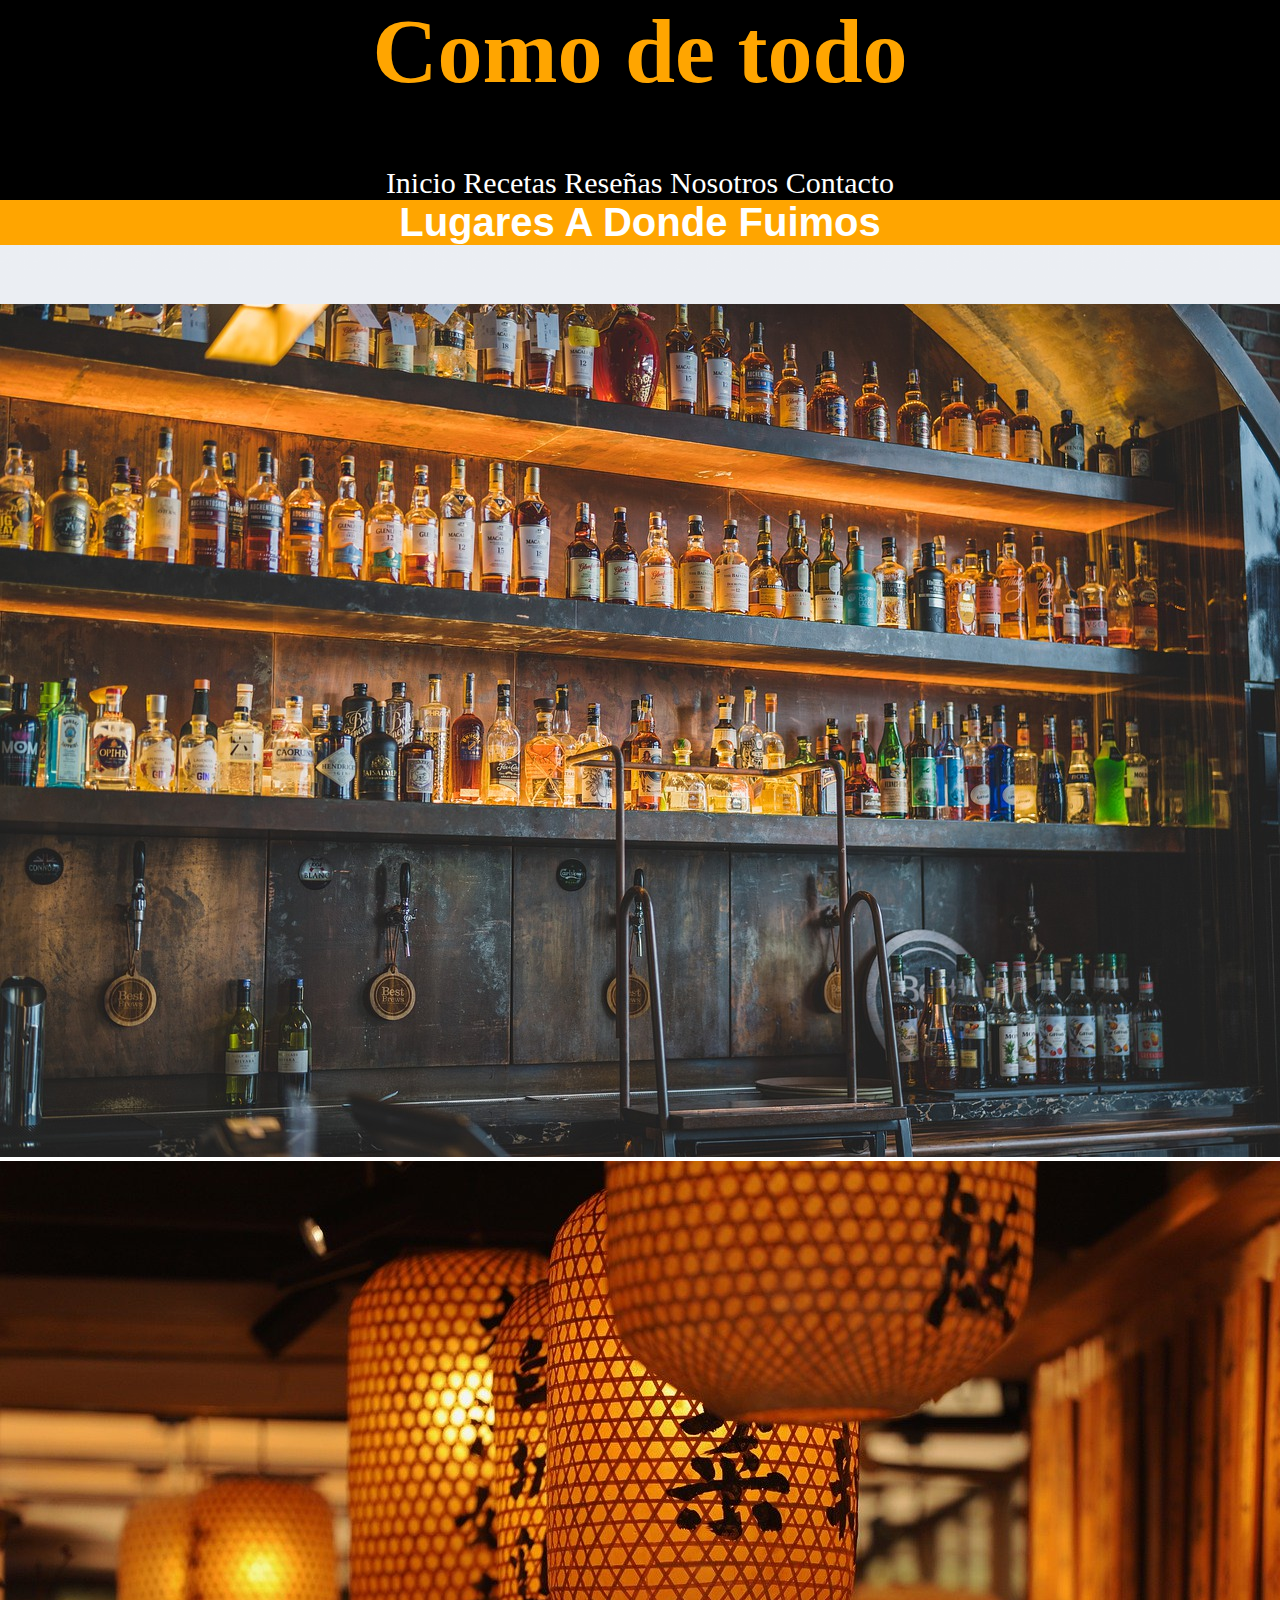
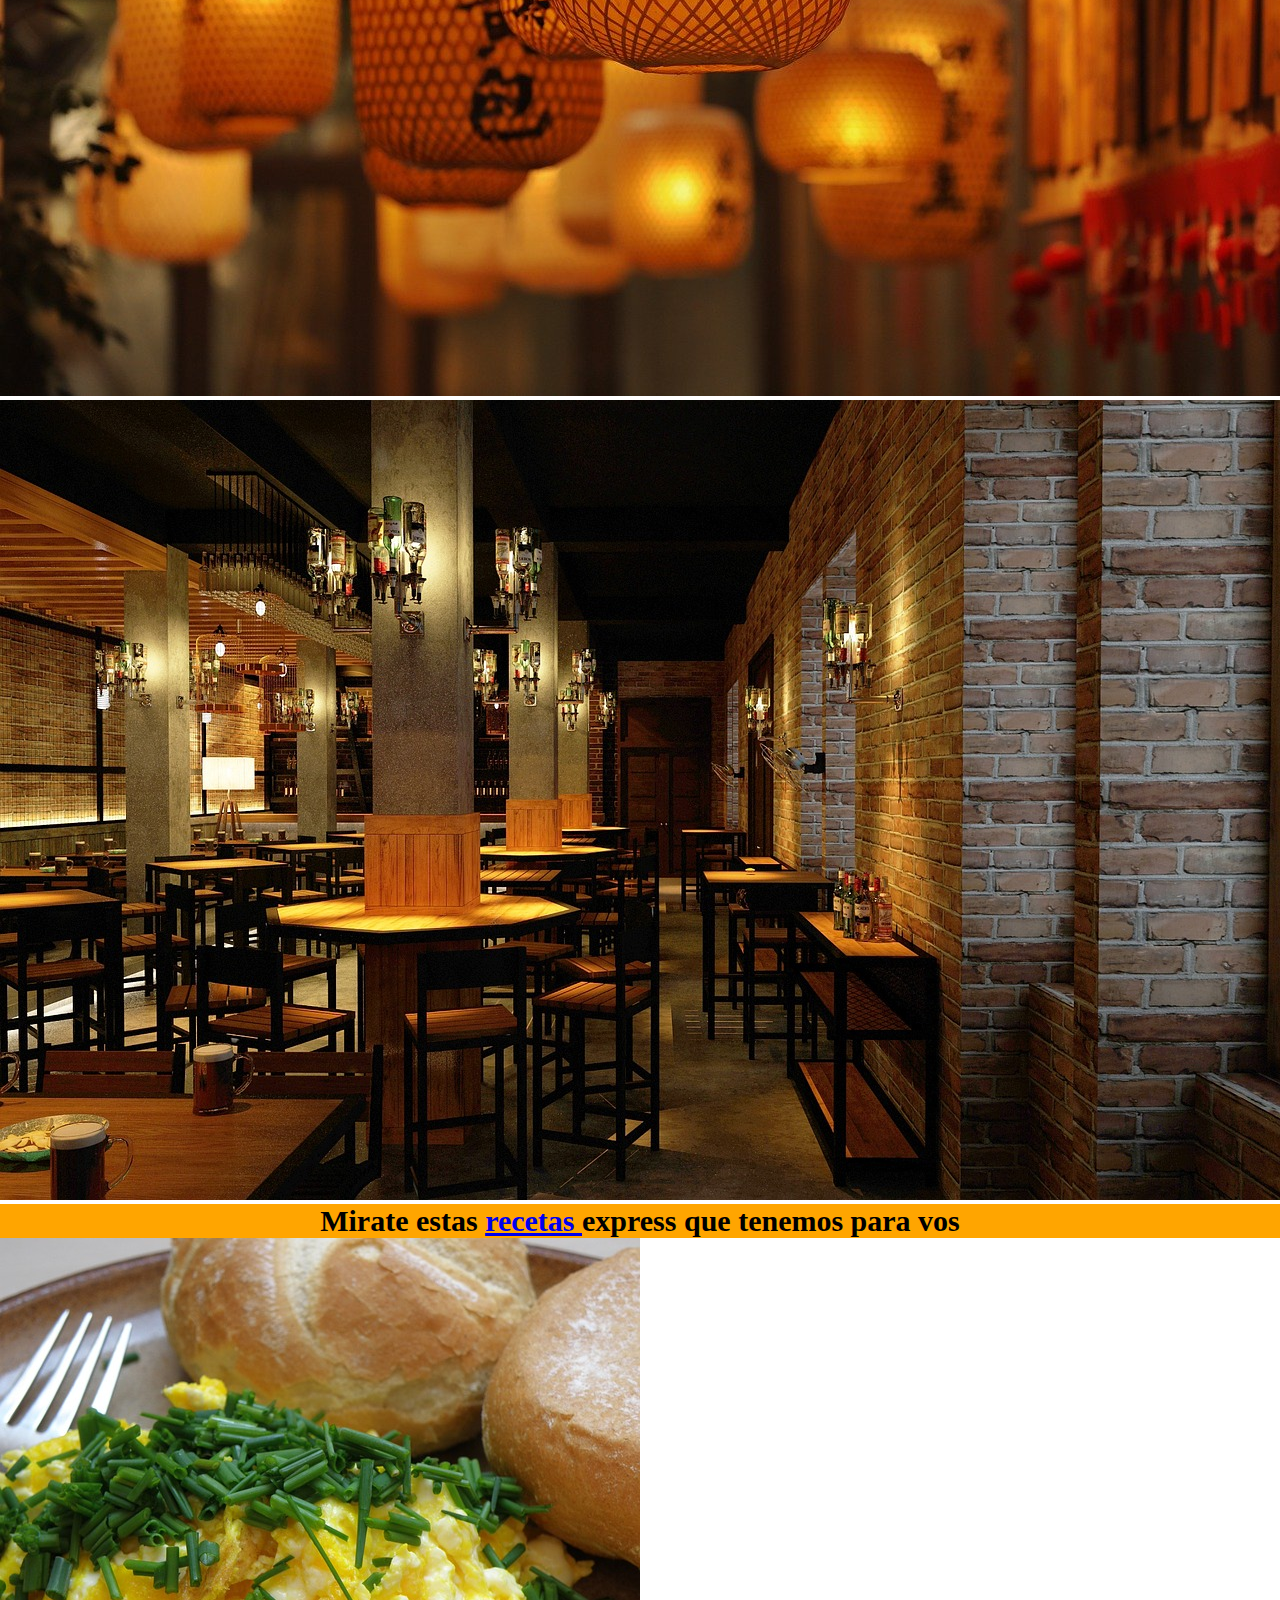
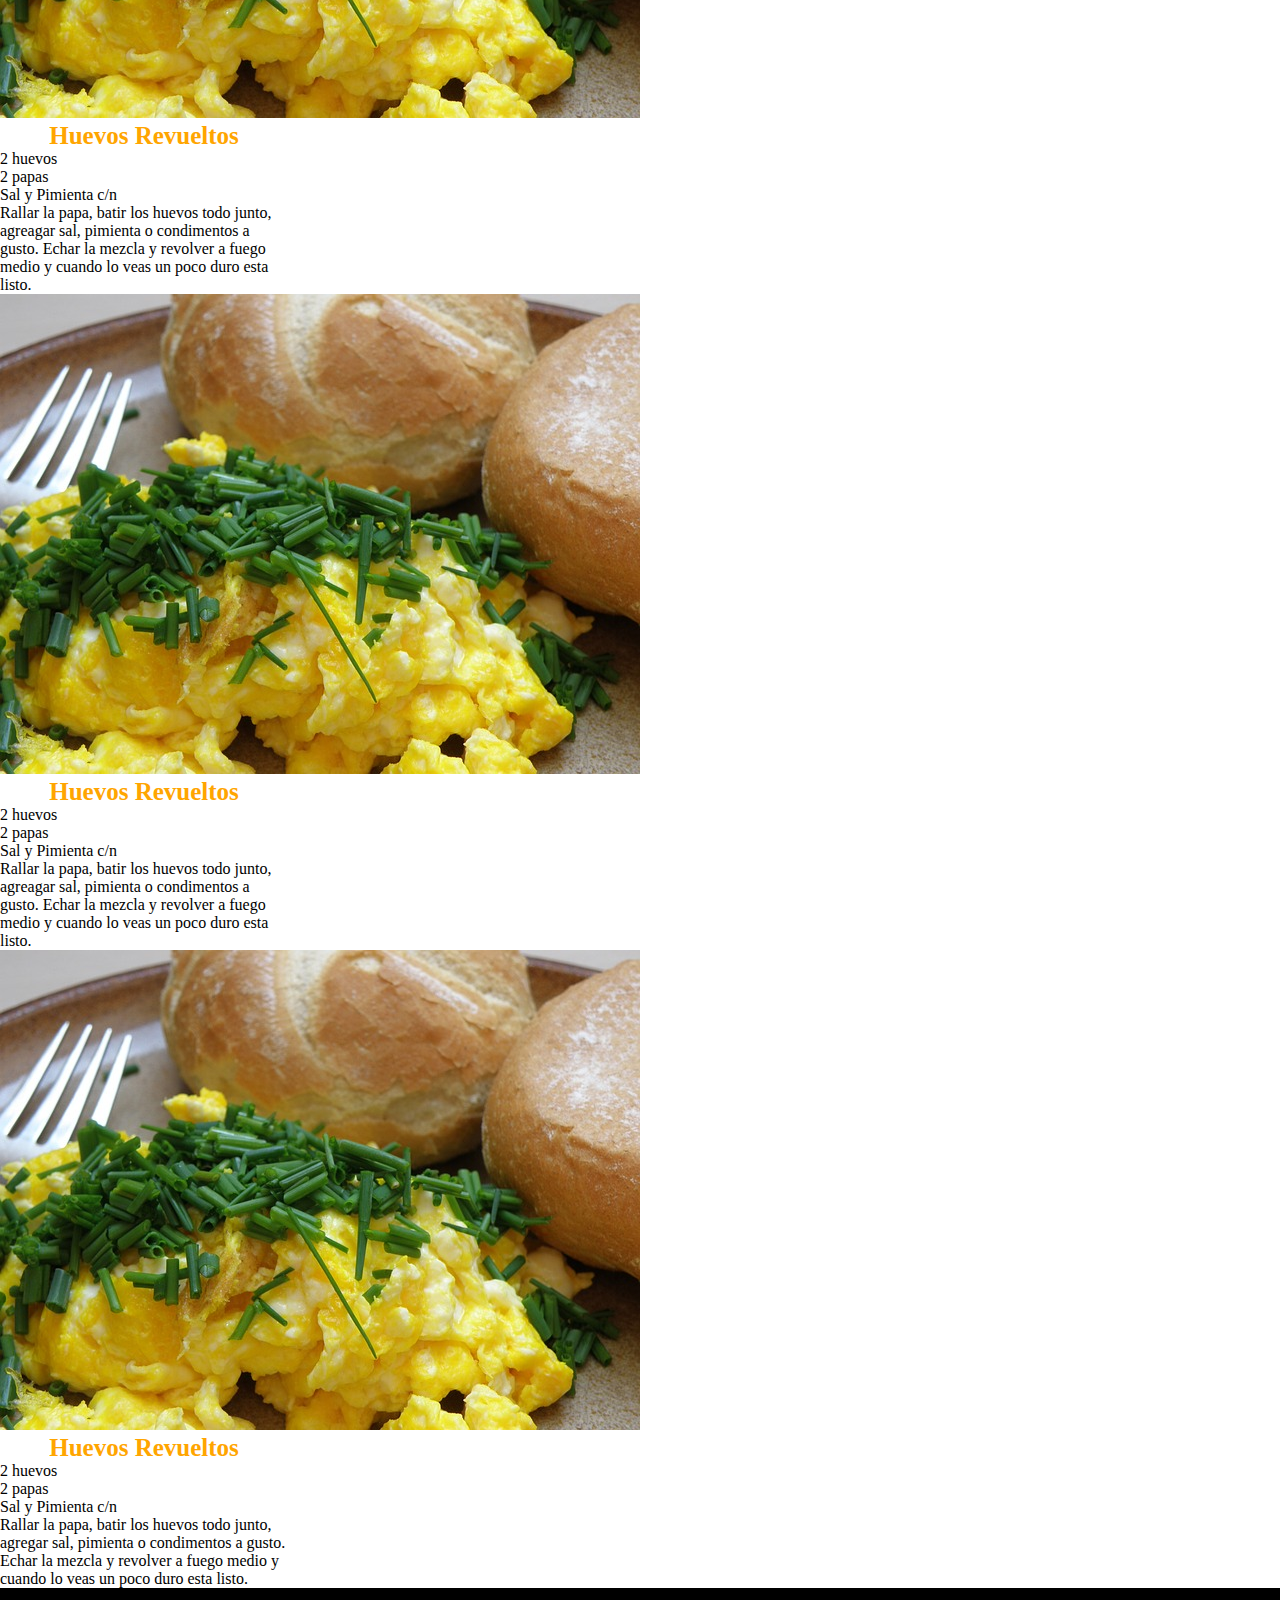
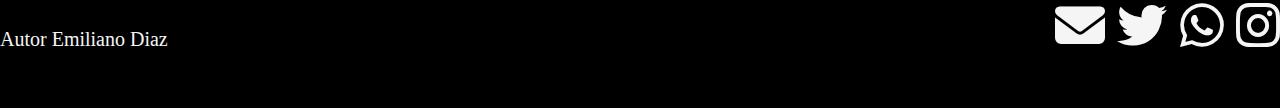
==== index.html @ c05b0ca5 "MEDIA FOOTER" ====
<!DOCTYPE html>
<html lang="es">

<head>
  <meta charset="UTF-8">
  <meta http-equiv="X-UA-Compatible" content="IE=edge">
  <meta name="viewport" content="width=device-width, initial-scale=1.0">
  <title>Como de todo</title>
  <link rel="stylesheet" href="https://cdn.jsdelivr.net/npm/bootstrap@4.6.1/dist/css/bootstrap.min.css"
    integrity="sha384-zCbKRCUGaJDkqS1kPbPd7TveP5iyJE0EjAuZQTgFLD2ylzuqKfdKlfG/eSrtxUkn" crossorigin="anonymous">
  <link rel="stylesheet" href="https://cdnjs.cloudflare.com/ajax/libs/font-awesome/6.1.1/css/all.min.css">
  <link rel="stylesheet" href="CSS/Styles.css">
</head>
<!-- INICIO DE ENCABEZADO -->
<body>
  <header class="Encabezado">
    <h1 class="titulo">Como de todo </h1>
    <nav class="lista">
      <ul>
        <li class="LiEnca"> <a href=index.html>Inicio</a></li>
        <li class="LiEnca"> <a href=Pages/Recetas.html>Recetas </a> </li> <li class="LiEnca"> <a
              href=Pages/Reseñas.html>Reseñas </a> </li> <li class="LiEnca"> <a href=Pages/Nosotros.html>Nosotros </a>
                </li> <li class="LiEnca"> <a href=Pages/Contacto.html>Contacto </a> </li> </ul> </nav> </header> <main>
                    <!-------IMÁGENES------->
                  <div class="container">
                    <h2 class="Fuimos">Lugares a donde fuimos</h2>
                    <div id="carouselExampleIndicators" class="carousel slide" data-ride="carousel">
                      <ol class="carousel-indicators">
                        <li data-target="#carouselExampleIndicators" data-slide-to="0" class="active"></li>
                        <li data-target="#carouselExampleIndicators" data-slide-to="1"></li>
                        <li data-target="#carouselExampleIndicators" data-slide-to="2"></li>
                      </ol>
                      <div class="carousel-inner">
                        <div class="carousel-item active">
                          <img class="d-block w-100" src="Images/Barra.jpg" alt="First slide">
                        </div>
                        <div class="carousel-item">
                          <img class="d-block w-100" src="Images/Luces.jpg" alt="Second slide">
                        </div>
                        <div class="carousel-item">
                          <img class="d-block w-100" src="Images/Bar.jpg" alt="Third slide">
                        </div>
                      </div>
                      <a class="carousel-control-prev" href="#carouselExampleIndicators" role="button"
                        data-slide="prev">
                        <span class="carousel-control-prev-icon" aria-hidden="true"></span>
                        <span class="sr-only">Previous</span>
                      </a>
                      <a class="carousel-control-next" href="#carouselExampleIndicators" role="button"
                        data-slide="next">
                        <span class="carousel-control-next-icon" aria-hidden="true"></span>
                        <span class="sr-only">Next</span>
                      </a>
                    </div>
                  </div>
                  <!---------CARDS------------>
                  <section class="Section-two">
                    <div class="TitIndex">
                      <strong> Mirate estas <a href="Pages/Recetas.html">recetas </a> express que tenemos
                        para vos</strong>
                    </div>
                    <div class="container">
                      <div class="row">
                        <div class="card col-sm-12 col-lg-4 " style="width: 18rem;">
                          <img src="Images/Huevos.jpg" class="card-img-top" alt="...">
                          <div class="card-body">
                            <h5 class="card-title">Huevos Revueltos</h5>
                            <ul class="list-group list-group-flush">
                              <li class="list-group-item">2 huevos</li>
                              <li class="list-group-item">2 papas</li>
                              <li class="list-group-item">Sal y Pimienta c/n</li>
                            </ul>
                            <p class="card-text">Rallar la papa, batir los huevos todo junto, agreagar sal, pimienta o
                              condimentos a gusto. Echar la mezcla y revolver a fuego medio y cuando lo veas un poco
                              duro esta listo. </p>
                          </div>
                        </div>
                        <div class="card col-sm-12 col-lg-4" style="width: 18rem;">
                          <img src="Images/Huevos.jpg" class="card-img-top" alt="...">
                          <div class="card-body">
                            <h5 class="card-title">Huevos Revueltos</h5>
                            <ul class="list-group list-group-flush">
                              <li class="list-group-item">2 huevos</li>
                              <li class="list-group-item">2 papas</li>
                              <li class="list-group-item">Sal y Pimienta c/n</li>
                            </ul>
                            <p class="card-text">Rallar la papa, batir los huevos todo junto, agreagar sal, pimienta o
                              condimentos a gusto. Echar la mezcla y revolver a fuego medio y cuando lo veas un poco
                              duro esta listo. </p>
                          </div>
                        </div>
                        <div class="card col-sm-12 col-lg-4" style="width: 18rem;">
                          <img src="Images/Huevos.jpg" class="card-img-top" alt="...">
                          <div class="card-body">
                            <h5 class="card-title">Huevos Revueltos</h5>
                            <ul class="list-group list-group-flush">
                              <li class="list-group-item">2 huevos</li>
                              <li class="list-group-item">2 papas</li>
                              <li class="list-group-item">Sal y Pimienta c/n</li>
                            </ul>
                            <p class="card-text">Rallar la papa, batir los huevos todo junto, agregar sal, pimienta o
                              condimentos a gusto. Echar la mezcla y revolver a fuego medio y cuando lo veas un poco
                              duro esta listo. </p>
                          </div>
                        </div>

                      </div>
                  </section>
                  </main>
                   <!----------FOOTER------------->
                  <footer>
                    <p class="Autor">Autor Emiliano Diaz </p>
                    <div class="footlog">
                      <i class="fa-solid fa-envelope"></i>
                      <i class="fa-brands fa-twitter"></i>
                      <i class="fa-brands fa-whatsapp"></i>
                      <i class="fa-brands fa-instagram"></i>
                    </div>
                  </footer>
                  <script src="https://cdn.jsdelivr.net/npm/jquery@3.5.1/dist/jquery.slim.min.js"
                    integrity="sha384-DfXdz2htPH0lsSSs5nCTpuj/zy4C+OGpamoFVy38MVBnE+IbbVYUew+OrCXaRkfj"
                    crossorigin="anonymous"></script>
                  <script src="https://cdn.jsdelivr.net/npm/popper.js@1.16.1/dist/umd/popper.min.js"
                    integrity="sha384-9/reFTGAW83EW2RDu2S0VKaIzap3H66lZH81PoYlFhbGU+6BZp6G7niu735Sk7lN"
                    crossorigin="anonymous"></script>
                  <script src="https://cdn.jsdelivr.net/npm/bootstrap@4.6.1/dist/js/bootstrap.min.js"
                    integrity="sha384-VHvPCCyXqtD5DqJeNxl2dtTyhF78xXNXdkwX1CZeRusQfRKp+tA7hAShOK/B/fQ2"
                    crossorigin="anonymous"></script>
</body>
</html>
---- CSS/Styles.css ----
/* RESCET */
*{
       margin: 0;
       padding: 0;
       box-sizing: border-box;
/*        font-family: 'Courier New', Courier, monospace */;
}
/* TITULO */
.titulo{
       font-size : 90px;
       text-align: center;
       color: orange;
}

h5{ 
       font-size: 25px; 
       text-align: center; 
       color: orange;     
}
/* ----GENERAL ENCABEZLADO------ */
.lista {
       font-size: 30px;
       padding-top: 4px;
}

.Encabezado {
       background-color: black;
       height: 200px;
       width: 100%;
       display: flex;
       flex-direction: column      ;
       justify-content: space-between;
       text-align: center;  
}

nav {
       text-align: center;
}
.LiEnca{
       display: inline-block;
}
li a {
       text-decoration: none;
       color: rgb(255, 255, 255);
}

nav ul li a:hover{
       color: orange;
}

/* ------FONDOS GENERALES----- */
main{
       height: auto;
       width: 100%;
       background-image: url(../Images/fondo.jpg);
       background-size: cover;
       background-position: center;
       background-attachment: fixed;
       
}


/* -----------INICIO/HOME--------------- */
.Fuimos{
       font-size: 40px;
       margin-block-end: 5px;
}
/* .Section-two{
       height: 100%;
       width: 100%;
} */

.item{
       display: flex;
       flex-direction: column;
       height: 120px;
       width: 120px;
       color:rgb(166, 50, 50);
       font-size: 5em;

}
.TitIndex{
       font-size: 30px;
       background-color: orange;
       text-align: center;
}
span{
       color: red;
}
/* -----------RESEñAS----------- */

.card-img-top{
       margin-right: 80em;
       max-width: 60em;
}




/* -------Recetas-------- */
h2{
       font-size: 30px;
       font-family: Verdana, Geneva, Tahoma, sans-serif;
       background-color: orange;
       color:#fff;
       text-align: center;
       text-transform: capitalize;
}
.recetas{
       background-color: rgba(255, 255, 255, 0.649);
       height: 400px;
       width: 100%;
       font-size: 40px;

} 




/*----Formulario de contacto en contacto.html----- */

.contacto1{
       height: auto;
       width: 100%;
       display: grid;
       grid-template-columns: 1fr 1fr 1fr 1fr 1fr;
       grid-template-rows: 1fr 1fr 1fr;

}
.contacto1a{
       grid-column: 2/4;
       grid-row: 1/4;

}
.cuadro{
       width: 53%;
       background-color: rgba(255, 255, 255, 0.605);
       text-align: justify;
       line-height: 30px;
       margin-left: auto;
       font-size: 20px;
}
label{
       margin-left: 4px;
}
input{
       margin-left: 10px;
}
textarea{
       margin-left: 15px;
}
.cuadro_{
       width: 53%;
       background-color: rgba(255, 255, 255, 0.605);
       line-height: 30px;
       margin-left: auto;
       font-size: 20px;
}

/* -----FOOTER GENERAL---- */
footer{
       height: 120px;
       width: 100%;
       background-color: black;
       color: whitesmoke;
       font-size: 50px;
       text-align: right;
       display: inline-block;
       padding-top: 10px;
}
.Autor{
       font-size: 20px;
       float: left;
       display: inline-block;
       padding-top: 30px;
}




/* ---------MEDIA---------- */

/* -------------------Titulo y Encabezado------------- */
@media (max-width:425px) {
       .titulo{
              font-size : 70px;
              text-align: center;
       }
}

@media (max-width:425px) {
       h5{
              font-size: 25px;
              text-align: center;
       }
       
}
@media (max-width:375px) {
       .titulo{
              font-size : 50px;
              text-align: center;
       }
}


@media (max-width:690px){
       .LiEnca{
              font-size: 30px;
       }
}
@media (max-width:425px){
       .Encabezado{
              height: auto;
       }       
}

@media (max-width:320px){
       ul{
              font-size: 13px;
       }
       .Encabezado{  
              height: auto;
       }
}

/* Reccetas */
@media (max-width: 1347px) {
       .recetas{
              background-color: rgba(255, 255, 255, 0.649);
              height: 550px;
              width: 100%;
              font-size: 40px;
              }
       }

@media (max-width: 1250px) {
.recetas{
       background-color: rgba(255, 255, 255, 0.649);
       height: 450px;
       width: 100%;
       font-size: 40px;
       }
}

@media (max-width: 1024px) {
       .recetas{
              background-color: rgba(255, 255, 255, 0.649);
              height: 470px;
              width: 100%;
              font-size: 40px;
              }
       }

@media (max-width:768px) {
       .recetas{
              background-color: orange;
              height: 510px;
              width: 100%;
              font-size: 30px;
}
}

@media (max-width:720px) {
       .recetas{
       background-color: rgba(255, 255, 255, 0.649);
       height: 510px;
       width: 100%;
       font-size: 30px;
       }
}
       .Preparacio{
              font-size: 30px;
              text-align: justify;
       }


@media (max-width:460px) {
       .recetas{
              background-color: rgba(255, 255, 255, 0.649);
              height: 810px;
              width: 100%;
              font-size: 30px;
       }
}

@media (max-width:330px) {
       .recetas{
              background-color: rgba(255, 255, 255, 0.649);
              height: 850px;
              width: 100%;
              font-size: 30px;
}
}

/*------------MEDIA FOOTER--------------- */

@media (max-width:425px){
       .Autor{
              font-size: 15px;
              text-align: left;
       }
       .footlog{
              font-size: 20px;
              text-align: end;
              padding-top: 6.5%;
       }
}
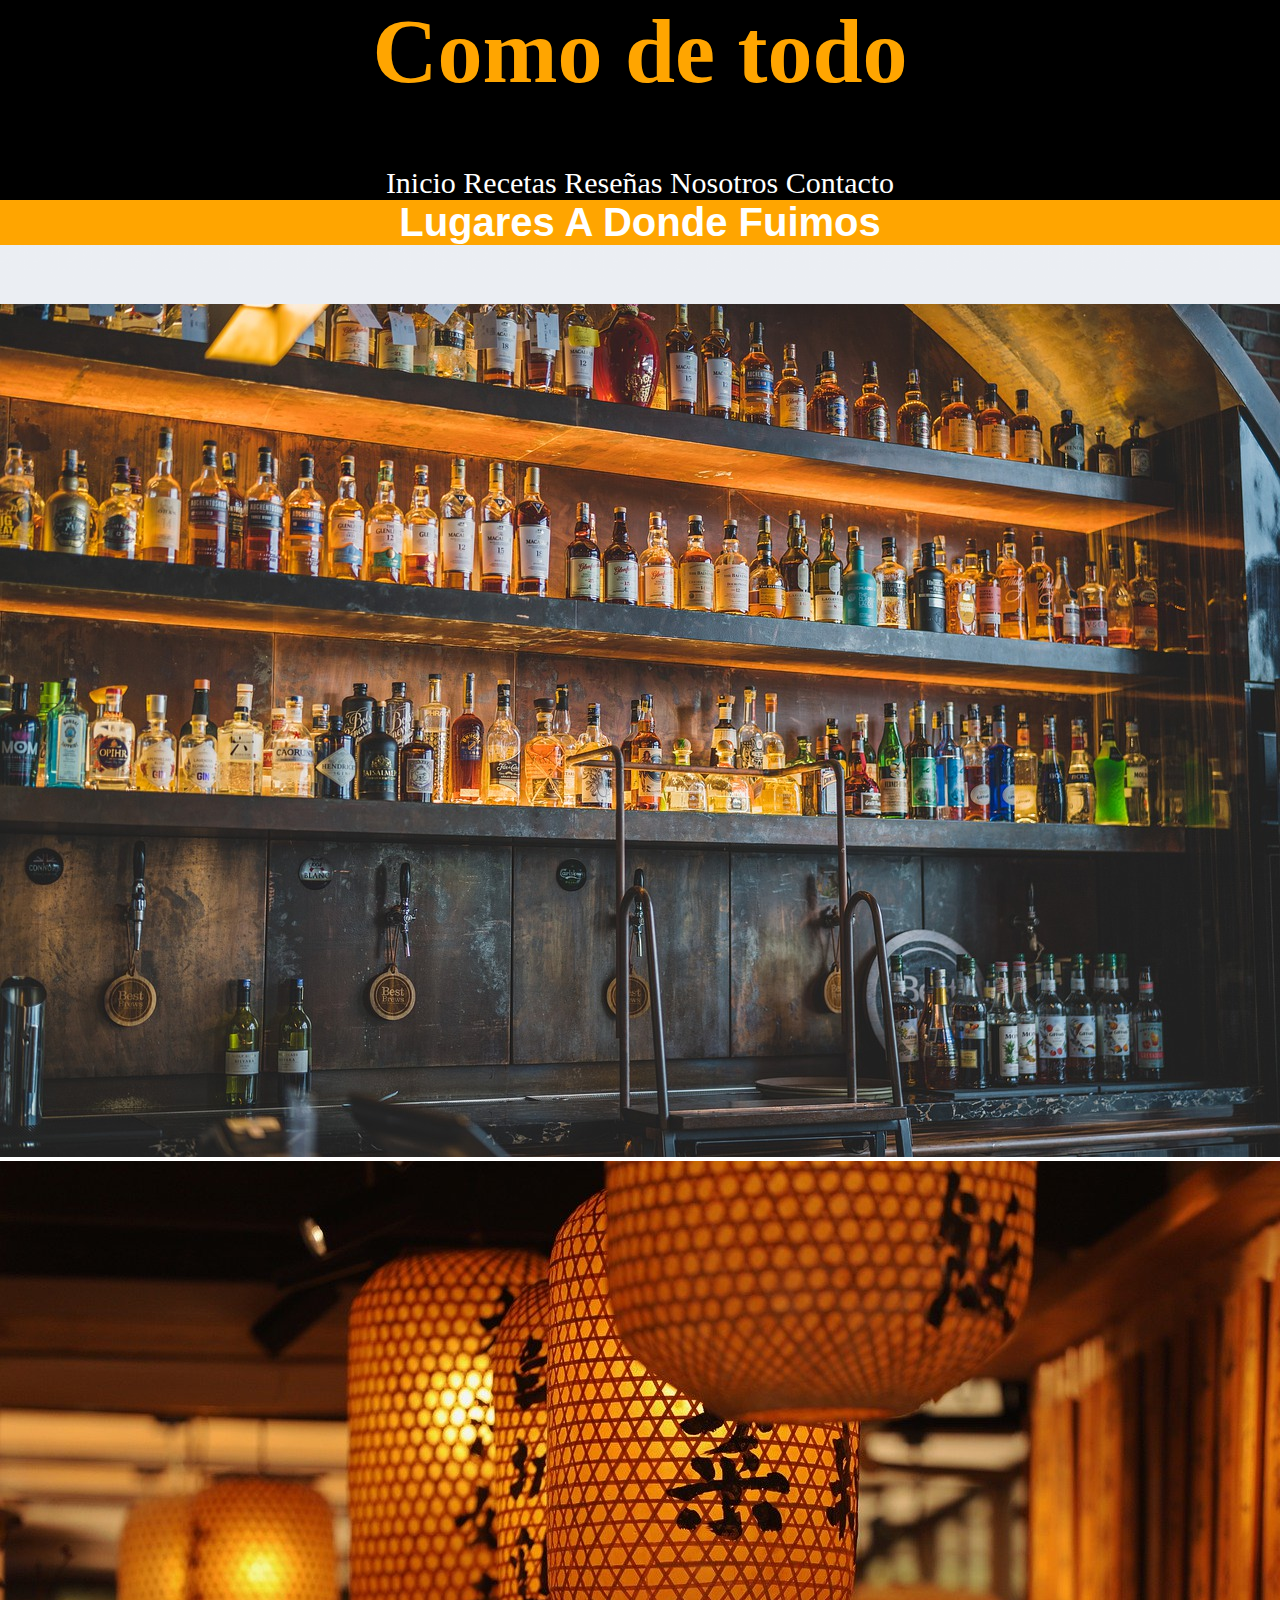
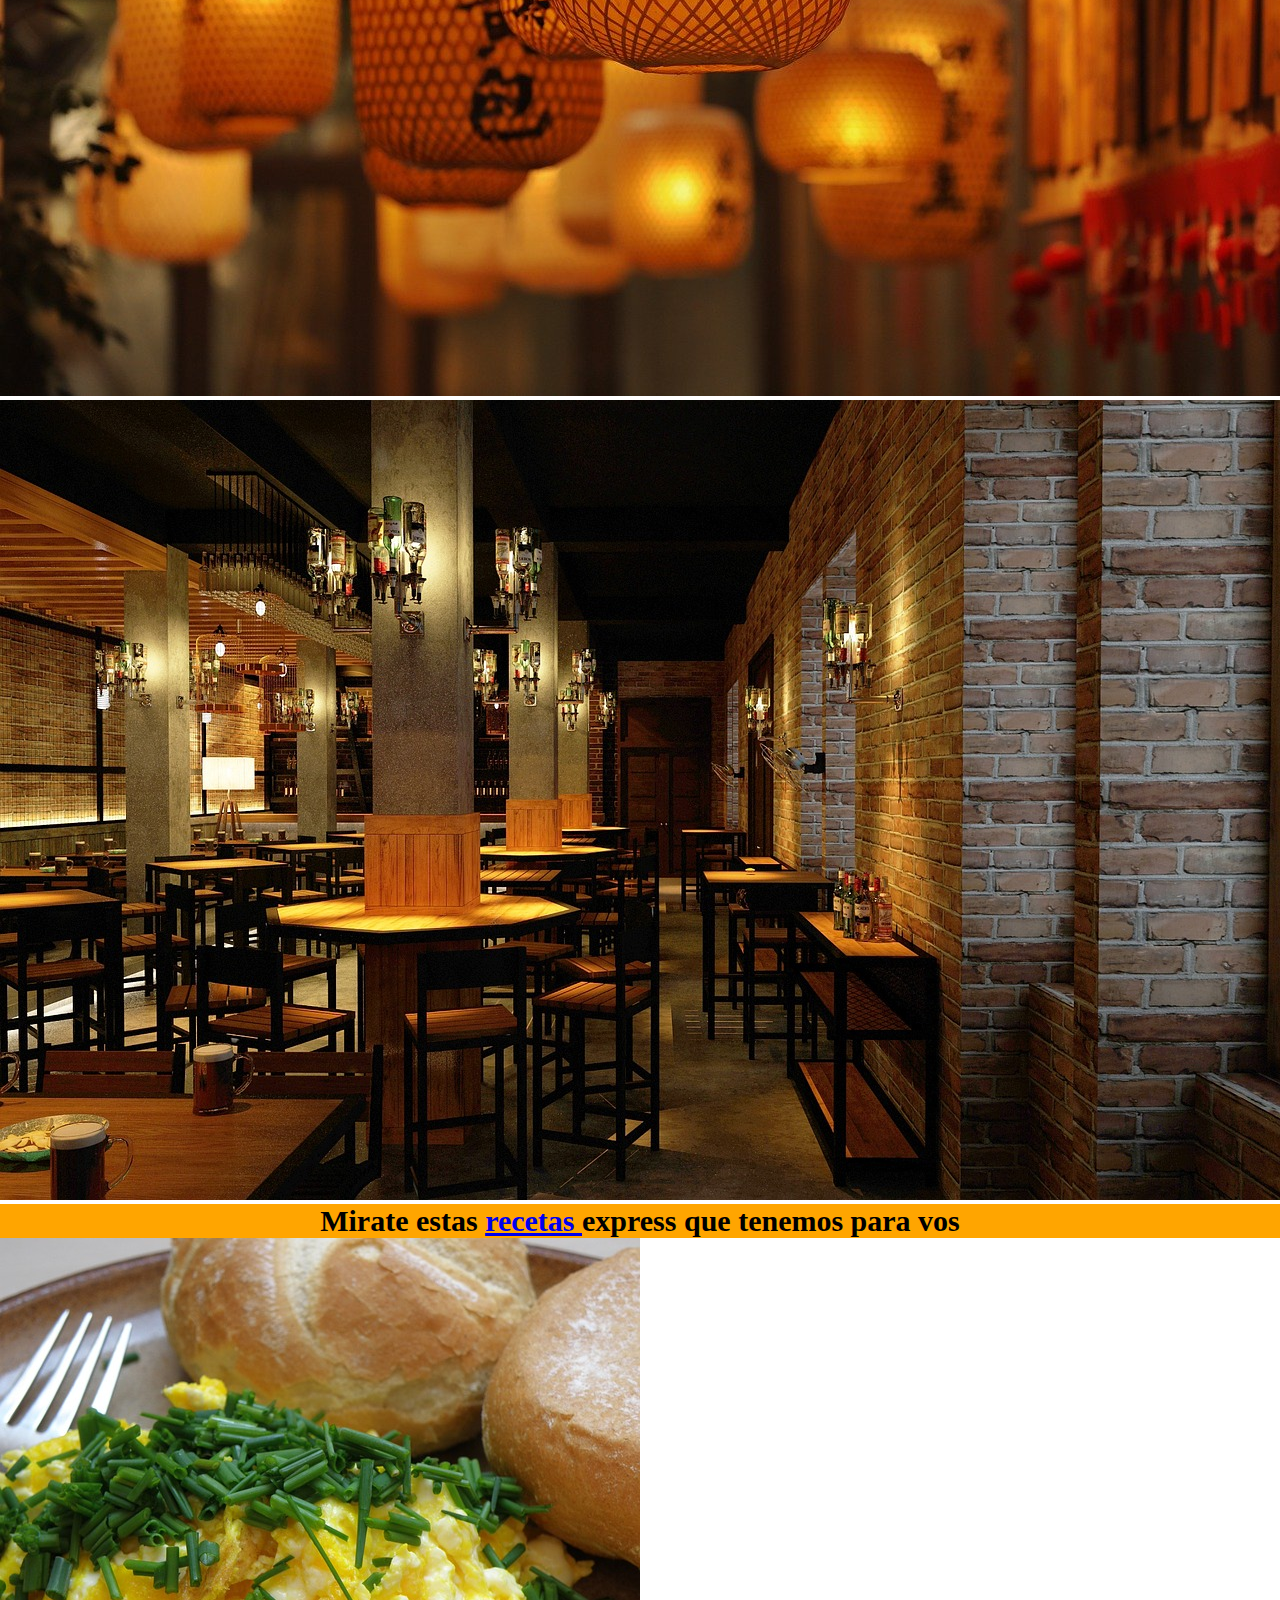
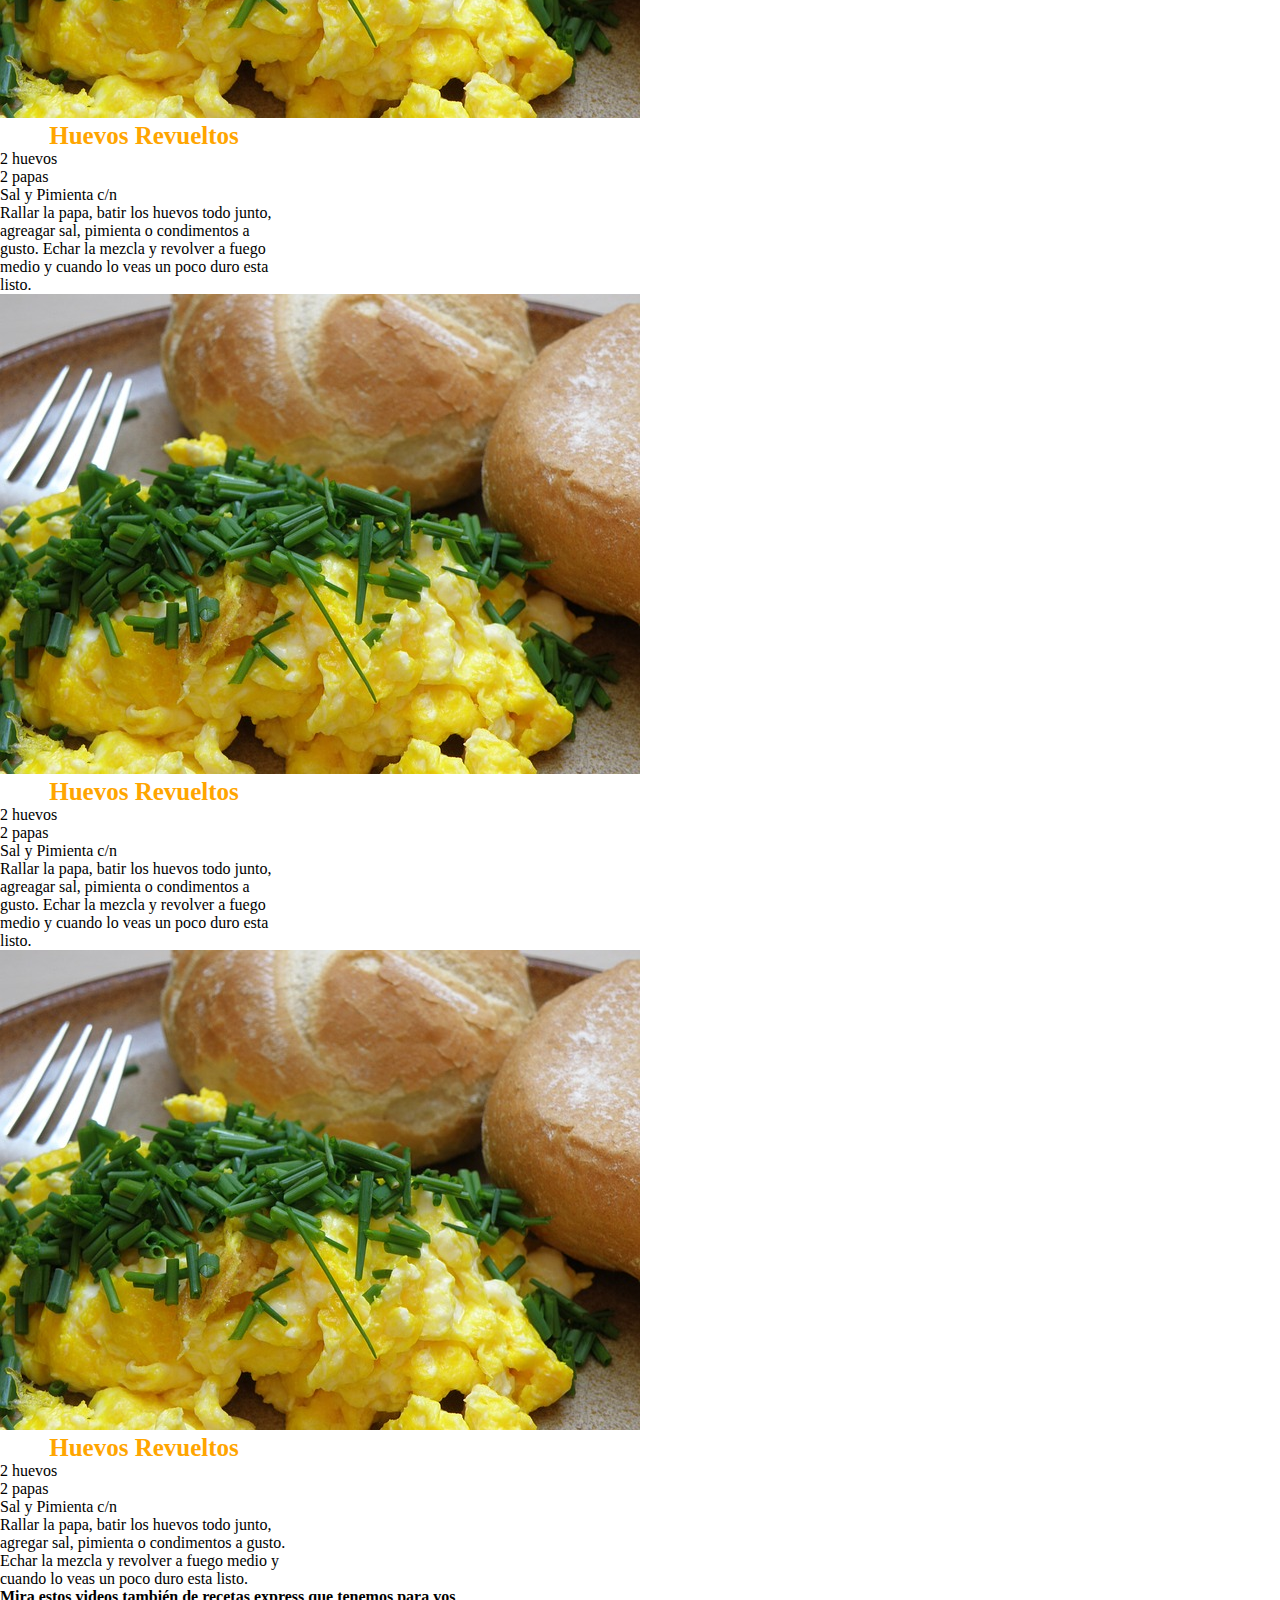
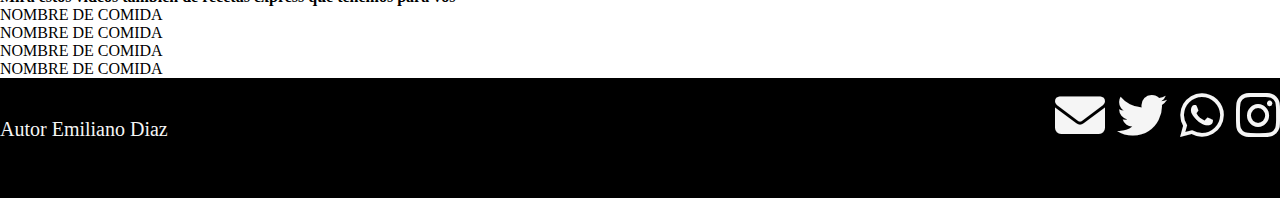
==== commit 895e59a9: "SASS" ====
--- a/index.html
+++ b/index.html
@@ -1,11 +1,11 @@
 <!DOCTYPE html>
 <html lang="es">
-
 <head>
   <meta charset="UTF-8">
   <meta http-equiv="X-UA-Compatible" content="IE=edge">
   <meta name="viewport" content="width=device-width, initial-scale=1.0">
   <title>Como de todo</title>
+  <!-------LINKS---------->
   <link rel="stylesheet" href="https://cdn.jsdelivr.net/npm/bootstrap@4.6.1/dist/css/bootstrap.min.css"
     integrity="sha384-zCbKRCUGaJDkqS1kPbPd7TveP5iyJE0EjAuZQTgFLD2ylzuqKfdKlfG/eSrtxUkn" crossorigin="anonymous">
   <link rel="stylesheet" href="https://cdnjs.cloudflare.com/ajax/libs/font-awesome/6.1.1/css/all.min.css">
@@ -18,9 +18,15 @@
     <nav class="lista">
       <ul>
         <li class="LiEnca"> <a href=index.html>Inicio</a></li>
-        <li class="LiEnca"> <a href=Pages/Recetas.html>Recetas </a> </li> <li class="LiEnca"> <a
-              href=Pages/Reseñas.html>Reseñas </a> </li> <li class="LiEnca"> <a href=Pages/Nosotros.html>Nosotros </a>
-                </li> <li class="LiEnca"> <a href=Pages/Contacto.html>Contacto </a> </li> </ul> </nav> </header> <main>
+        <li class="LiEnca"> <a href=Pages/Recetas.html>Recetas </a> 
+        </li> <li class="LiEnca"> <a href=Pages/Reseñas.html>Reseñas </a> 
+        </li> <li class="LiEnca"> <a href=Pages/Nosotros.html>Nosotros </a>
+        </li> <li class="LiEnca"> <a href=Pages/Contacto.html>Contacto </a> 
+        </li> 
+      </ul> 
+    </nav>
+  </header> 
+<main>
                     <!-------IMÁGENES------->
                   <div class="container">
                     <h2 class="Fuimos">Lugares a donde fuimos</h2>
@@ -103,8 +109,16 @@
                               duro esta listo. </p>
                           </div>
                         </div>
-
                       </div>
+                  </section>
+                  <section>
+                    <div class="container">
+                      <strong>Mira estos videos también de recetas express que tenemos para vos</strong>
+                      <div class="color-red">NOMBRE DE COMIDA</div>
+                      <div class="color-blue">NOMBRE DE COMIDA</div>
+                      <div class="color-green">NOMBRE DE COMIDA</div>
+                      <div class="color-yellow">NOMBRE DE COMIDA</div>
+                    </div>
                   </section>
                   </main>
                    <!----------FOOTER------------->
--- a/CSS/Styles.css
+++ b/CSS/Styles.css
@@ -1,307 +1,296 @@
+@charset "UTF-8";
 /* RESCET */
-*{
-       margin: 0;
-       padding: 0;
-       box-sizing: border-box;
-/*        font-family: 'Courier New', Courier, monospace */;
-}
+* {
+  margin: 0;
+  padding: 0;
+  box-sizing: border-box;
+  /*        font-family: 'Courier New', Courier, monospace */
+}
+
 /* TITULO */
-.titulo{
-       font-size : 90px;
-       text-align: center;
-       color: orange;
-}
-
-h5{ 
-       font-size: 25px; 
-       text-align: center; 
-       color: orange;     
-}
+.titulo {
+  font-size: 90px;
+  text-align: center;
+  color: orange;
+}
+
+h5 {
+  font-size: 25px;
+  text-align: center;
+  color: orange;
+}
+
 /* ----GENERAL ENCABEZLADO------ */
 .lista {
-       font-size: 30px;
-       padding-top: 4px;
+  font-size: 30px;
+  padding-top: 4px;
 }
 
 .Encabezado {
-       background-color: black;
-       height: 200px;
-       width: 100%;
-       display: flex;
-       flex-direction: column      ;
-       justify-content: space-between;
-       text-align: center;  
+  background-color: black;
+  height: 200px;
+  width: 100%;
+  display: flex;
+  flex-direction: column;
+  justify-content: space-between;
+  text-align: center;
 }
 
 nav {
-       text-align: center;
-}
-.LiEnca{
-       display: inline-block;
-}
+  text-align: center;
+}
+
+.LiEnca {
+  display: inline-block;
+}
+
 li a {
-       text-decoration: none;
-       color: rgb(255, 255, 255);
-}
-
-nav ul li a:hover{
-       color: orange;
+  text-decoration: none;
+  color: rgb(255, 255, 255);
+}
+
+nav ul li a:hover {
+  color: orange;
 }
 
 /* ------FONDOS GENERALES----- */
-main{
-       height: auto;
-       width: 100%;
-       background-image: url(../Images/fondo.jpg);
-       background-size: cover;
-       background-position: center;
-       background-attachment: fixed;
-       
-}
-
+main {
+  height: auto;
+  width: 100%;
+  background-image: url(../Images/fondo.jpg);
+  background-size: cover;
+  background-position: center;
+  background-attachment: fixed;
+}
 
 /* -----------INICIO/HOME--------------- */
-.Fuimos{
-       font-size: 40px;
-       margin-block-end: 5px;
-}
+.Fuimos {
+  font-size: 40px;
+  margin-block-end: 5px;
+}
+
 /* .Section-two{
-       height: 100%;
-       width: 100%;
+    height: 100%;
+    width: 100%;
 } */
-
-.item{
-       display: flex;
-       flex-direction: column;
-       height: 120px;
-       width: 120px;
-       color:rgb(166, 50, 50);
-       font-size: 5em;
-
-}
-.TitIndex{
-       font-size: 30px;
-       background-color: orange;
-       text-align: center;
-}
-span{
-       color: red;
-}
+.item {
+  display: flex;
+  flex-direction: column;
+  height: 120px;
+  width: 120px;
+  color: rgb(166, 50, 50);
+  font-size: 5em;
+}
+
+.TitIndex {
+  font-size: 30px;
+  background-color: orange;
+  text-align: center;
+}
+
+span {
+  color: red;
+}
+
 /* -----------RESEñAS----------- */
-
-.card-img-top{
-       margin-right: 80em;
-       max-width: 60em;
-}
-
-
-
+.card-img-top {
+  margin-right: 80em;
+  max-width: 60em;
+}
 
 /* -------Recetas-------- */
-h2{
-       font-size: 30px;
-       font-family: Verdana, Geneva, Tahoma, sans-serif;
-       background-color: orange;
-       color:#fff;
-       text-align: center;
-       text-transform: capitalize;
-}
-.recetas{
-       background-color: rgba(255, 255, 255, 0.649);
-       height: 400px;
-       width: 100%;
-       font-size: 40px;
-
-} 
-
-
-
-
+h2 {
+  font-size: 30px;
+  font-family: Verdana, Geneva, Tahoma, sans-serif;
+  background-color: orange;
+  color: #fff;
+  text-align: center;
+  text-transform: capitalize;
+}
+
+.recetas {
+  background-color: rgba(255, 255, 255, 0.649);
+  height: 400px;
+  width: 100%;
+  font-size: 40px;
+}
+
+/* ------------------------------NOSOTROS----------------------------------- */
 /*----Formulario de contacto en contacto.html----- */
-
-.contacto1{
-       height: auto;
-       width: 100%;
-       display: grid;
-       grid-template-columns: 1fr 1fr 1fr 1fr 1fr;
-       grid-template-rows: 1fr 1fr 1fr;
-
-}
-.contacto1a{
-       grid-column: 2/4;
-       grid-row: 1/4;
-
-}
-.cuadro{
-       width: 53%;
-       background-color: rgba(255, 255, 255, 0.605);
-       text-align: justify;
-       line-height: 30px;
-       margin-left: auto;
-       font-size: 20px;
-}
-label{
-       margin-left: 4px;
-}
-input{
-       margin-left: 10px;
-}
-textarea{
-       margin-left: 15px;
-}
-.cuadro_{
-       width: 53%;
-       background-color: rgba(255, 255, 255, 0.605);
-       line-height: 30px;
-       margin-left: auto;
-       font-size: 20px;
+.contacto1 {
+  height: auto;
+  width: 100%;
+  display: grid;
+  grid-template-columns: 1fr 1fr 1fr 1fr 1fr;
+  grid-template-rows: 1fr 1fr 1fr;
+}
+
+.contacto1a {
+  grid-column: 2/4;
+  grid-row: 1/4;
+}
+
+.cuadro {
+  width: 53%;
+  background-color: rgba(255, 255, 255, 0.605);
+  text-align: justify;
+  line-height: 30px;
+  margin-left: auto;
+  font-size: 20px;
+}
+
+label {
+  margin-left: 4px;
+}
+
+input {
+  margin-left: 10px;
+}
+
+textarea {
+  margin-left: 15px;
+}
+
+.cuadro_ {
+  width: 53%;
+  background-color: rgba(255, 255, 255, 0.605);
+  line-height: 30px;
+  margin-left: auto;
+  font-size: 20px;
 }
 
 /* -----FOOTER GENERAL---- */
-footer{
-       height: 120px;
-       width: 100%;
-       background-color: black;
-       color: whitesmoke;
-       font-size: 50px;
-       text-align: right;
-       display: inline-block;
-       padding-top: 10px;
-}
-.Autor{
-       font-size: 20px;
-       float: left;
-       display: inline-block;
-       padding-top: 30px;
-}
-
-
-
+footer {
+  height: 120px;
+  width: 100%;
+  background-color: black;
+  color: whitesmoke;
+  font-size: 50px;
+  text-align: right;
+  display: inline-block;
+  padding-top: 10px;
+}
+
+.Autor {
+  font-size: 20px;
+  float: left;
+  display: inline-block;
+  padding-top: 30px;
+}
 
 /* ---------MEDIA---------- */
-
 /* -------------------Titulo y Encabezado------------- */
-@media (max-width:425px) {
-       .titulo{
-              font-size : 70px;
-              text-align: center;
-       }
-}
-
-@media (max-width:425px) {
-       h5{
-              font-size: 25px;
-              text-align: center;
-       }
-       
-}
-@media (max-width:375px) {
-       .titulo{
-              font-size : 50px;
-              text-align: center;
-       }
-}
-
-
-@media (max-width:690px){
-       .LiEnca{
-              font-size: 30px;
-       }
-}
-@media (max-width:425px){
-       .Encabezado{
-              height: auto;
-       }       
-}
-
-@media (max-width:320px){
-       ul{
-              font-size: 13px;
-       }
-       .Encabezado{  
-              height: auto;
-       }
-}
-
+@media (max-width: 425px) {
+  .titulo {
+    font-size: 70px;
+    text-align: center;
+  }
+}
+@media (max-width: 425px) {
+  h5 {
+    font-size: 25px;
+    text-align: center;
+  }
+}
+@media (max-width: 375px) {
+  .titulo {
+    font-size: 50px;
+    text-align: center;
+  }
+}
+@media (max-width: 690px) {
+  .LiEnca {
+    font-size: 30px;
+  }
+}
+@media (max-width: 425px) {
+  .Encabezado {
+    height: auto;
+  }
+}
+@media (max-width: 320px) {
+  ul {
+    font-size: 13px;
+  }
+
+  .Encabezado {
+    height: auto;
+  }
+}
 /* Reccetas */
 @media (max-width: 1347px) {
-       .recetas{
-              background-color: rgba(255, 255, 255, 0.649);
-              height: 550px;
-              width: 100%;
-              font-size: 40px;
-              }
-       }
-
+  .recetas {
+    background-color: rgba(255, 255, 255, 0.649);
+    height: 550px;
+    width: 100%;
+    font-size: 40px;
+  }
+}
 @media (max-width: 1250px) {
-.recetas{
-       background-color: rgba(255, 255, 255, 0.649);
-       height: 450px;
-       width: 100%;
-       font-size: 40px;
-       }
-}
-
+  .recetas {
+    background-color: rgba(255, 255, 255, 0.649);
+    height: 450px;
+    width: 100%;
+    font-size: 40px;
+  }
+}
 @media (max-width: 1024px) {
-       .recetas{
-              background-color: rgba(255, 255, 255, 0.649);
-              height: 470px;
-              width: 100%;
-              font-size: 40px;
-              }
-       }
-
-@media (max-width:768px) {
-       .recetas{
-              background-color: orange;
-              height: 510px;
-              width: 100%;
-              font-size: 30px;
-}
-}
-
-@media (max-width:720px) {
-       .recetas{
-       background-color: rgba(255, 255, 255, 0.649);
-       height: 510px;
-       width: 100%;
-       font-size: 30px;
-       }
-}
-       .Preparacio{
-              font-size: 30px;
-              text-align: justify;
-       }
-
-
-@media (max-width:460px) {
-       .recetas{
-              background-color: rgba(255, 255, 255, 0.649);
-              height: 810px;
-              width: 100%;
-              font-size: 30px;
-       }
-}
-
-@media (max-width:330px) {
-       .recetas{
-              background-color: rgba(255, 255, 255, 0.649);
-              height: 850px;
-              width: 100%;
-              font-size: 30px;
-}
-}
-
+  .recetas {
+    background-color: rgba(255, 255, 255, 0.649);
+    height: 470px;
+    width: 100%;
+    font-size: 40px;
+  }
+}
+@media (max-width: 768px) {
+  .recetas {
+    background-color: orange;
+    height: 510px;
+    width: 100%;
+    font-size: 30px;
+  }
+}
+@media (max-width: 720px) {
+  .recetas {
+    background-color: rgba(255, 255, 255, 0.649);
+    height: 510px;
+    width: 100%;
+    font-size: 30px;
+  }
+}
+.Preparacio {
+  font-size: 30px;
+  text-align: justify;
+}
+
+@media (max-width: 460px) {
+  .recetas {
+    background-color: rgba(255, 255, 255, 0.649);
+    height: 810px;
+    width: 100%;
+    font-size: 30px;
+  }
+}
+@media (max-width: 330px) {
+  .recetas {
+    background-color: rgba(255, 255, 255, 0.649);
+    height: 850px;
+    width: 100%;
+    font-size: 30px;
+  }
+}
 /*------------MEDIA FOOTER--------------- */
-
-@media (max-width:425px){
-       .Autor{
-              font-size: 15px;
-              text-align: left;
-       }
-       .footlog{
-              font-size: 20px;
-              text-align: end;
-              padding-top: 6.5%;
-       }
-}+@media (max-width: 425px) {
+  .Autor {
+    font-size: 15px;
+    text-align: left;
+  }
+
+  .footlog {
+    font-size: 20px;
+    text-align: end;
+    padding-top: 6.5%;
+  }
+}
+
+/*# sourceMappingURL=Stayls.css.map */
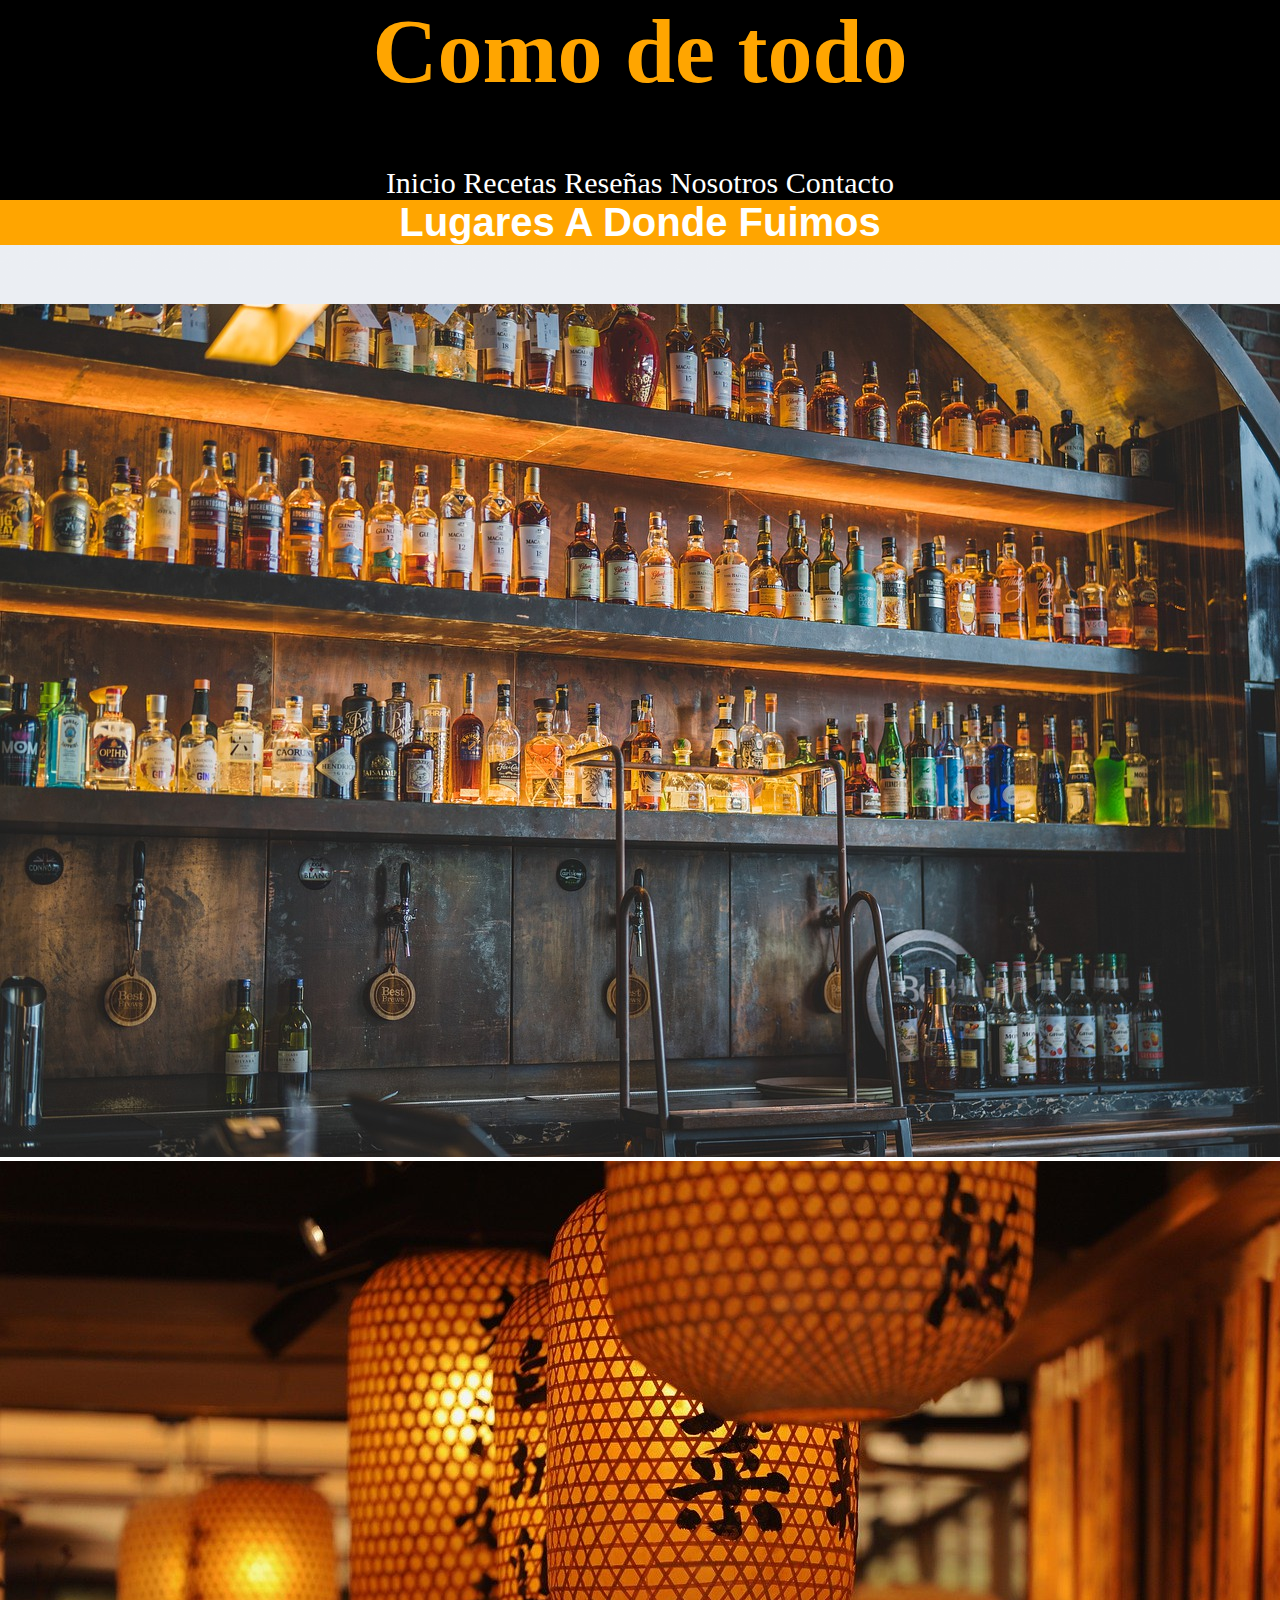
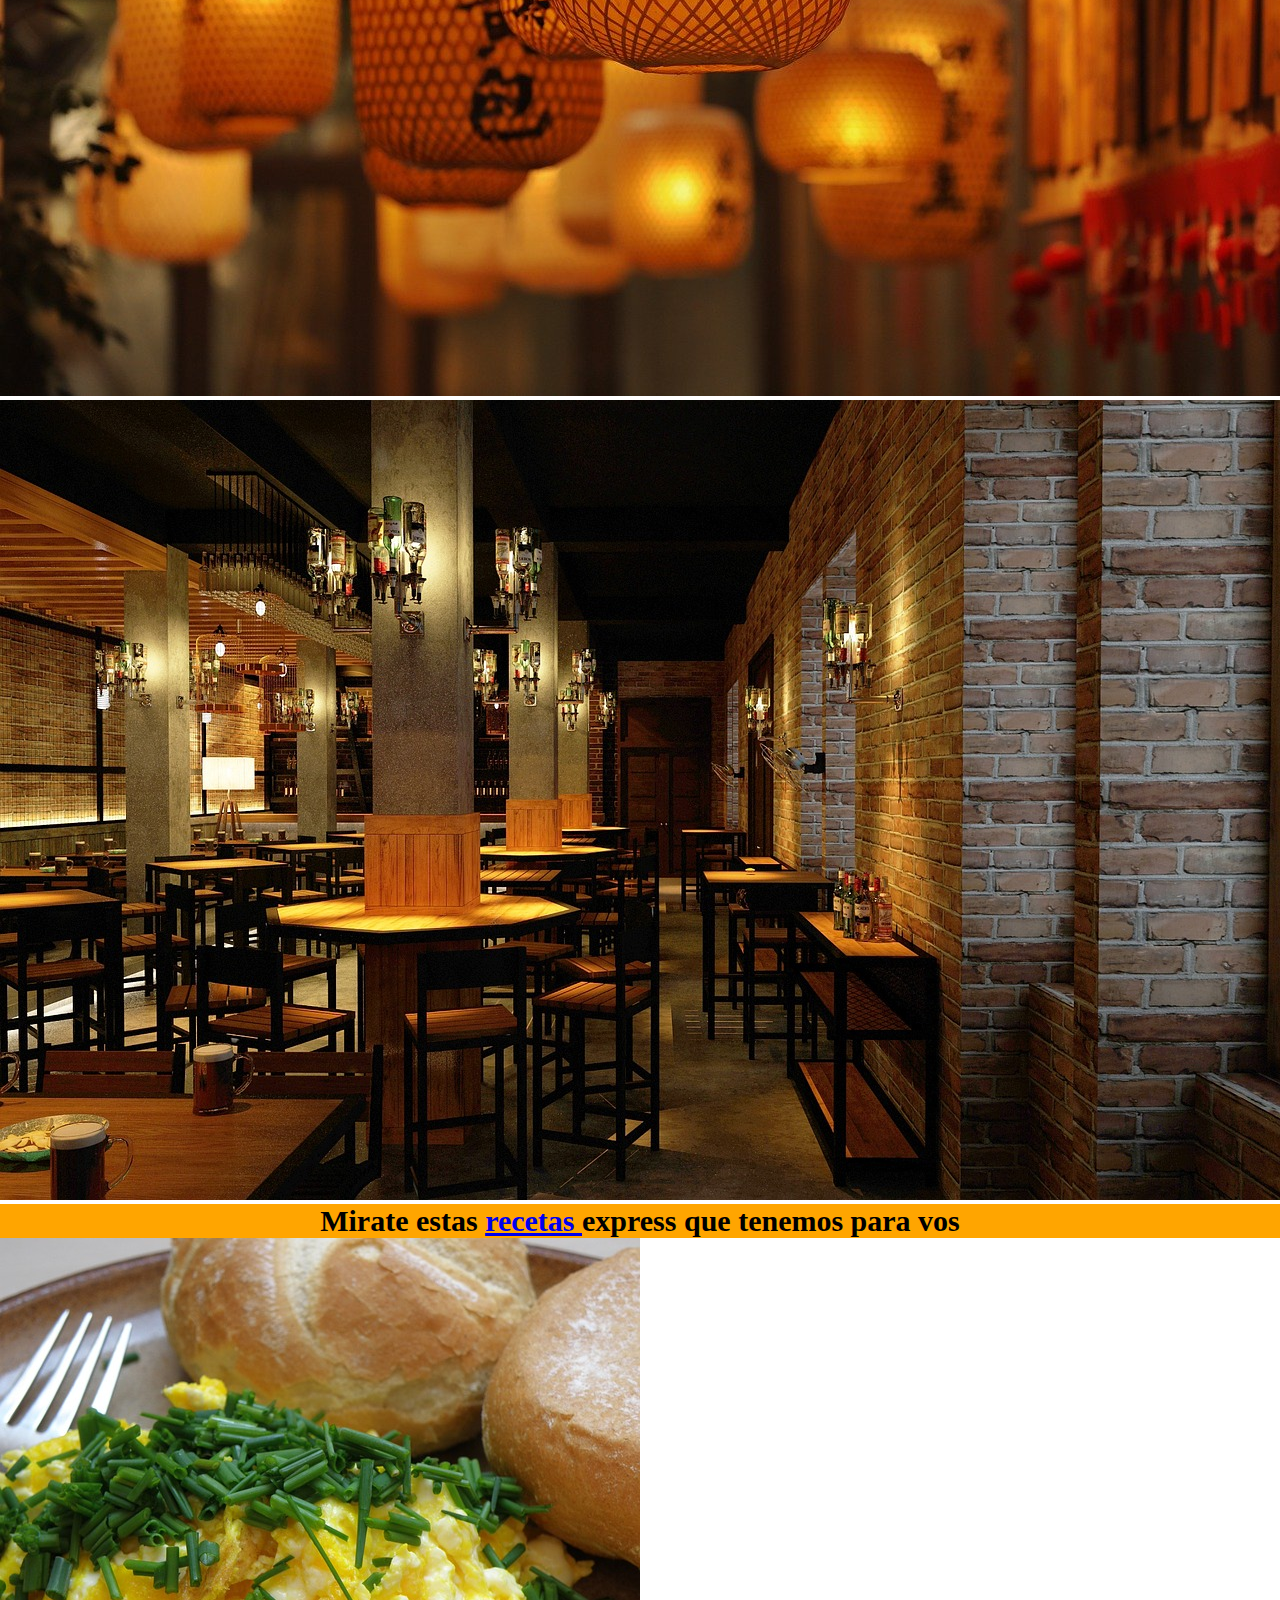
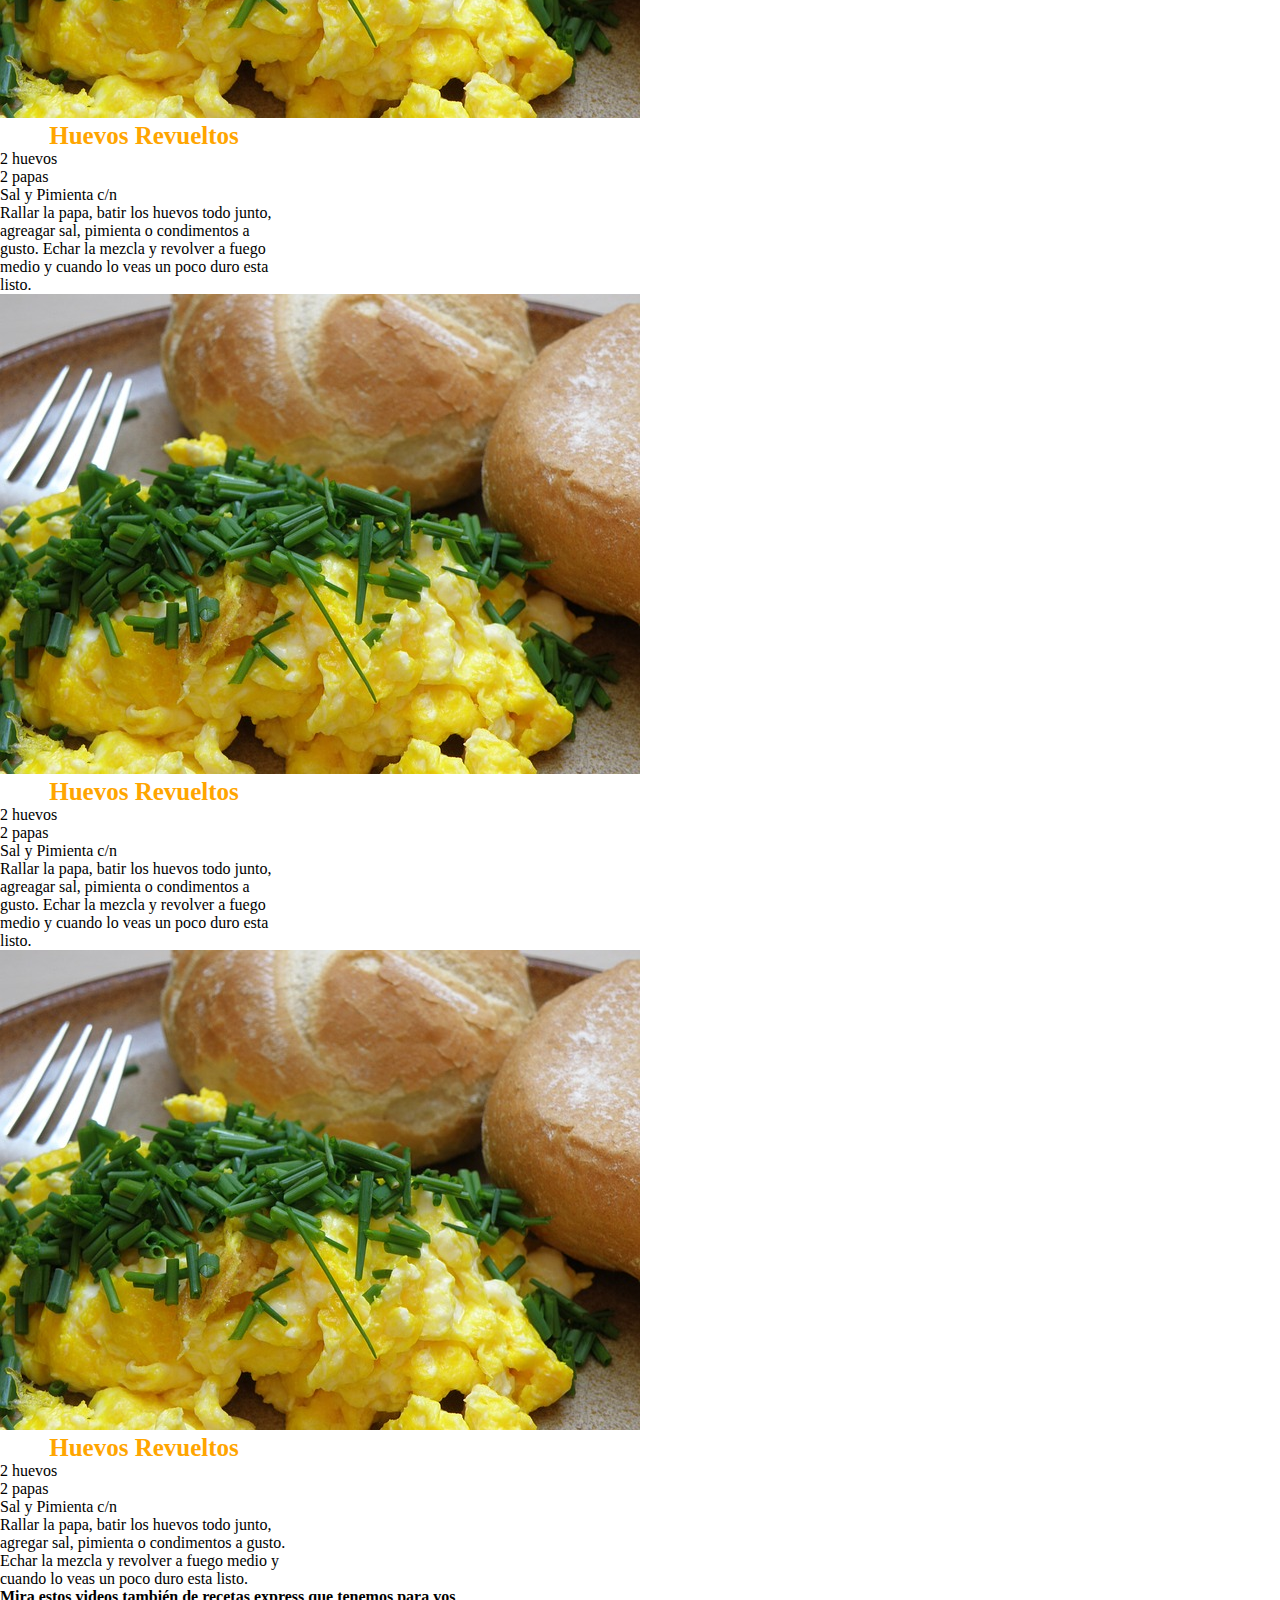
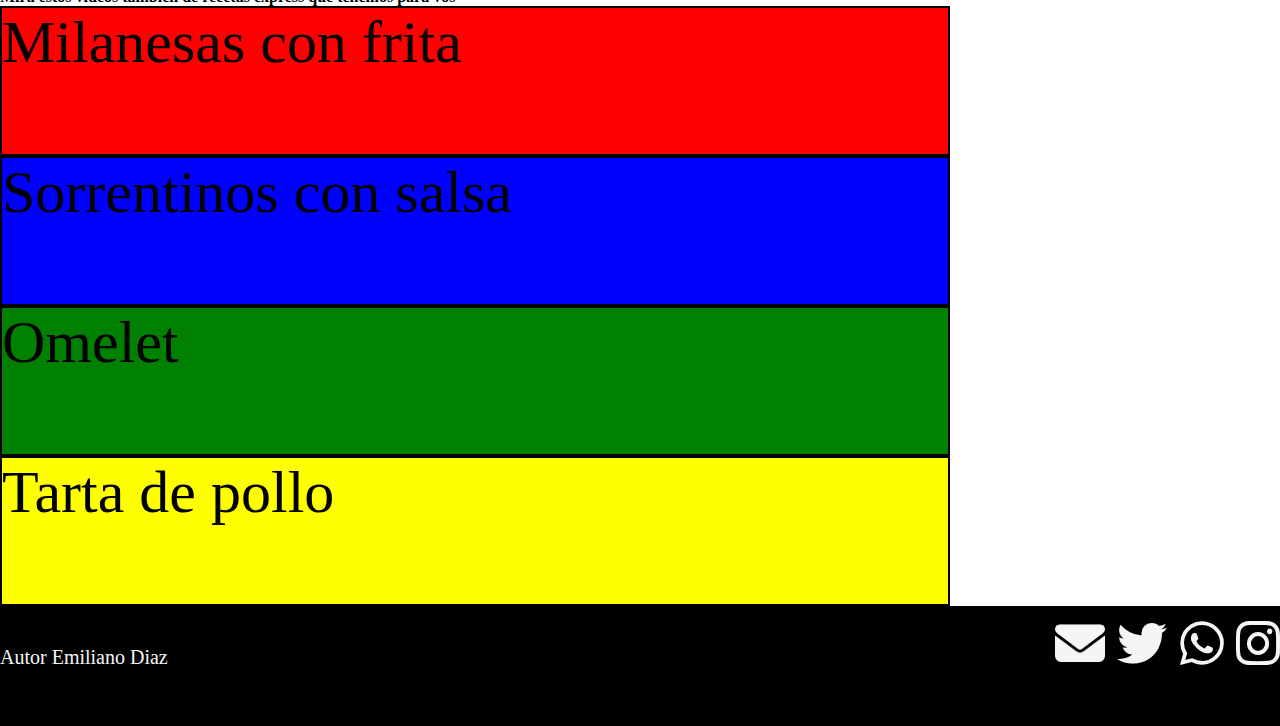
==== commit 6755f593: "Arreglos" ====
--- a/index.html
+++ b/index.html
@@ -1,5 +1,6 @@
 <!DOCTYPE html>
 <html lang="es">
+
 <head>
   <meta charset="UTF-8">
   <meta http-equiv="X-UA-Compatible" content="IE=edge">
@@ -12,133 +13,136 @@
   <link rel="stylesheet" href="CSS/Styles.css">
 </head>
 <!-- INICIO DE ENCABEZADO -->
+
 <body>
   <header class="Encabezado">
     <h1 class="titulo">Como de todo </h1>
     <nav class="lista">
       <ul>
         <li class="LiEnca"> <a href=index.html>Inicio</a></li>
-        <li class="LiEnca"> <a href=Pages/Recetas.html>Recetas </a> 
-        </li> <li class="LiEnca"> <a href=Pages/Reseñas.html>Reseñas </a> 
-        </li> <li class="LiEnca"> <a href=Pages/Nosotros.html>Nosotros </a>
-        </li> <li class="LiEnca"> <a href=Pages/Contacto.html>Contacto </a> 
-        </li> 
-      </ul> 
+        <li class="LiEnca"> <a href=Pages/Recetas.html>Recetas </a>
+        </li>
+        <li class="LiEnca"> <a href=Pages/Reseñas.html>Reseñas </a>
+        </li>
+        <li class="LiEnca"> <a href=Pages/Nosotros.html>Nosotros </a>
+        </li>
+        <li class="LiEnca"> <a href=Pages/Contacto.html>Contacto </a>
+        </li>
+      </ul>
     </nav>
-  </header> 
-<main>
-                    <!-------IMÁGENES------->
-                  <div class="container">
-                    <h2 class="Fuimos">Lugares a donde fuimos</h2>
-                    <div id="carouselExampleIndicators" class="carousel slide" data-ride="carousel">
-                      <ol class="carousel-indicators">
-                        <li data-target="#carouselExampleIndicators" data-slide-to="0" class="active"></li>
-                        <li data-target="#carouselExampleIndicators" data-slide-to="1"></li>
-                        <li data-target="#carouselExampleIndicators" data-slide-to="2"></li>
-                      </ol>
-                      <div class="carousel-inner">
-                        <div class="carousel-item active">
-                          <img class="d-block w-100" src="Images/Barra.jpg" alt="First slide">
-                        </div>
-                        <div class="carousel-item">
-                          <img class="d-block w-100" src="Images/Luces.jpg" alt="Second slide">
-                        </div>
-                        <div class="carousel-item">
-                          <img class="d-block w-100" src="Images/Bar.jpg" alt="Third slide">
-                        </div>
-                      </div>
-                      <a class="carousel-control-prev" href="#carouselExampleIndicators" role="button"
-                        data-slide="prev">
-                        <span class="carousel-control-prev-icon" aria-hidden="true"></span>
-                        <span class="sr-only">Previous</span>
-                      </a>
-                      <a class="carousel-control-next" href="#carouselExampleIndicators" role="button"
-                        data-slide="next">
-                        <span class="carousel-control-next-icon" aria-hidden="true"></span>
-                        <span class="sr-only">Next</span>
-                      </a>
-                    </div>
-                  </div>
-                  <!---------CARDS------------>
-                  <section class="Section-two">
-                    <div class="TitIndex">
-                      <strong> Mirate estas <a href="Pages/Recetas.html">recetas </a> express que tenemos
-                        para vos</strong>
-                    </div>
-                    <div class="container">
-                      <div class="row">
-                        <div class="card col-sm-12 col-lg-4 " style="width: 18rem;">
-                          <img src="Images/Huevos.jpg" class="card-img-top" alt="...">
-                          <div class="card-body">
-                            <h5 class="card-title">Huevos Revueltos</h5>
-                            <ul class="list-group list-group-flush">
-                              <li class="list-group-item">2 huevos</li>
-                              <li class="list-group-item">2 papas</li>
-                              <li class="list-group-item">Sal y Pimienta c/n</li>
-                            </ul>
-                            <p class="card-text">Rallar la papa, batir los huevos todo junto, agreagar sal, pimienta o
-                              condimentos a gusto. Echar la mezcla y revolver a fuego medio y cuando lo veas un poco
-                              duro esta listo. </p>
-                          </div>
-                        </div>
-                        <div class="card col-sm-12 col-lg-4" style="width: 18rem;">
-                          <img src="Images/Huevos.jpg" class="card-img-top" alt="...">
-                          <div class="card-body">
-                            <h5 class="card-title">Huevos Revueltos</h5>
-                            <ul class="list-group list-group-flush">
-                              <li class="list-group-item">2 huevos</li>
-                              <li class="list-group-item">2 papas</li>
-                              <li class="list-group-item">Sal y Pimienta c/n</li>
-                            </ul>
-                            <p class="card-text">Rallar la papa, batir los huevos todo junto, agreagar sal, pimienta o
-                              condimentos a gusto. Echar la mezcla y revolver a fuego medio y cuando lo veas un poco
-                              duro esta listo. </p>
-                          </div>
-                        </div>
-                        <div class="card col-sm-12 col-lg-4" style="width: 18rem;">
-                          <img src="Images/Huevos.jpg" class="card-img-top" alt="...">
-                          <div class="card-body">
-                            <h5 class="card-title">Huevos Revueltos</h5>
-                            <ul class="list-group list-group-flush">
-                              <li class="list-group-item">2 huevos</li>
-                              <li class="list-group-item">2 papas</li>
-                              <li class="list-group-item">Sal y Pimienta c/n</li>
-                            </ul>
-                            <p class="card-text">Rallar la papa, batir los huevos todo junto, agregar sal, pimienta o
-                              condimentos a gusto. Echar la mezcla y revolver a fuego medio y cuando lo veas un poco
-                              duro esta listo. </p>
-                          </div>
-                        </div>
-                      </div>
-                  </section>
-                  <section>
-                    <div class="container">
-                      <strong>Mira estos videos también de recetas express que tenemos para vos</strong>
-                      <div class="color-red">NOMBRE DE COMIDA</div>
-                      <div class="color-blue">NOMBRE DE COMIDA</div>
-                      <div class="color-green">NOMBRE DE COMIDA</div>
-                      <div class="color-yellow">NOMBRE DE COMIDA</div>
-                    </div>
-                  </section>
-                  </main>
-                   <!----------FOOTER------------->
-                  <footer>
-                    <p class="Autor">Autor Emiliano Diaz </p>
-                    <div class="footlog">
-                      <i class="fa-solid fa-envelope"></i>
-                      <i class="fa-brands fa-twitter"></i>
-                      <i class="fa-brands fa-whatsapp"></i>
-                      <i class="fa-brands fa-instagram"></i>
-                    </div>
-                  </footer>
-                  <script src="https://cdn.jsdelivr.net/npm/jquery@3.5.1/dist/jquery.slim.min.js"
-                    integrity="sha384-DfXdz2htPH0lsSSs5nCTpuj/zy4C+OGpamoFVy38MVBnE+IbbVYUew+OrCXaRkfj"
-                    crossorigin="anonymous"></script>
-                  <script src="https://cdn.jsdelivr.net/npm/popper.js@1.16.1/dist/umd/popper.min.js"
-                    integrity="sha384-9/reFTGAW83EW2RDu2S0VKaIzap3H66lZH81PoYlFhbGU+6BZp6G7niu735Sk7lN"
-                    crossorigin="anonymous"></script>
-                  <script src="https://cdn.jsdelivr.net/npm/bootstrap@4.6.1/dist/js/bootstrap.min.js"
-                    integrity="sha384-VHvPCCyXqtD5DqJeNxl2dtTyhF78xXNXdkwX1CZeRusQfRKp+tA7hAShOK/B/fQ2"
-                    crossorigin="anonymous"></script>
+  </header>
+  <main>
+    <!-------IMÁGENES------->
+    <div class="container">
+      <h2 class="Fuimos">Lugares a donde fuimos</h2>
+      <div id="carouselExampleIndicators" class="carousel slide" data-ride="carousel">
+        <ol class="carousel-indicators">
+          <li data-target="#carouselExampleIndicators" data-slide-to="0" class="active"></li>
+          <li data-target="#carouselExampleIndicators" data-slide-to="1"></li>
+          <li data-target="#carouselExampleIndicators" data-slide-to="2"></li>
+        </ol>
+        <div class="carousel-inner">
+          <div class="carousel-item active">
+            <img class="d-block w-100" src="Images/Barra.jpg" alt="First slide">
+          </div>
+          <div class="carousel-item">
+            <img class="d-block w-100" src="Images/Luces.jpg" alt="Second slide">
+          </div>
+          <div class="carousel-item">
+            <img class="d-block w-100" src="Images/Bar.jpg" alt="Third slide">
+          </div>
+        </div>
+        <a class="carousel-control-prev" href="#carouselExampleIndicators" role="button" data-slide="prev">
+          <span class="carousel-control-prev-icon" aria-hidden="true"></span>
+          <span class="sr-only">Previous</span>
+        </a>
+        <a class="carousel-control-next" href="#carouselExampleIndicators" role="button" data-slide="next">
+          <span class="carousel-control-next-icon" aria-hidden="true"></span>
+          <span class="sr-only">Next</span>
+        </a>
+      </div>
+    </div>
+    <!---------CARDS------------>
+    <section class="Section-two">
+      <div class="TitIndex">
+        <strong> Mirate estas <a href="Pages/Recetas.html">recetas </a> express que tenemos
+          para vos</strong>
+      </div>
+      <div class="container">
+        <div class="row">
+          <div class="card col-sm-12 col-lg-4 " style="width: 18rem;">
+            <img src="Images/Huevos.jpg" class="card-img-top" alt="...">
+            <div class="card-body">
+              <h5 class="card-title">Huevos Revueltos</h5>
+              <ul class="list-group list-group-flush">
+                <li class="list-group-item">2 huevos</li>
+                <li class="list-group-item">2 papas</li>
+                <li class="list-group-item">Sal y Pimienta c/n</li>
+              </ul>
+              <p class="card-text">Rallar la papa, batir los huevos todo junto, agreagar sal, pimienta o
+                condimentos a gusto. Echar la mezcla y revolver a fuego medio y cuando lo veas un poco
+                duro esta listo. </p>
+            </div>
+          </div>
+          <div class="card col-sm-12 col-lg-4" style="width: 18rem;">
+            <img src="Images/Huevos.jpg" class="card-img-top" alt="...">
+            <div class="card-body">
+              <h5 class="card-title">Huevos Revueltos</h5>
+              <ul class="list-group list-group-flush">
+                <li class="list-group-item">2 huevos</li>
+                <li class="list-group-item">2 papas</li>
+                <li class="list-group-item">Sal y Pimienta c/n</li>
+              </ul>
+              <p class="card-text">Rallar la papa, batir los huevos todo junto, agreagar sal, pimienta o
+                condimentos a gusto. Echar la mezcla y revolver a fuego medio y cuando lo veas un poco
+                duro esta listo. </p>
+            </div>
+          </div>
+          <div class="card col-sm-12 col-lg-4" style="width: 18rem;">
+            <img src="Images/Huevos.jpg" class="card-img-top" alt="...">
+            <div class="card-body">
+              <h5 class="card-title">Huevos Revueltos</h5>
+              <ul class="list-group list-group-flush">
+                <li class="list-group-item">2 huevos</li>
+                <li class="list-group-item">2 papas</li>
+                <li class="list-group-item">Sal y Pimienta c/n</li>
+              </ul>
+              <p class="card-text">Rallar la papa, batir los huevos todo junto, agregar sal, pimienta o
+                condimentos a gusto. Echar la mezcla y revolver a fuego medio y cuando lo veas un poco
+                duro esta listo. </p>
+            </div>
+          </div>
+        </div>
+    </section>
+    <section>
+      <div class="container">
+        <strong>Mira estos videos también de recetas express que tenemos para vos</strong>
+        <div class="color-c1">Milanesas con frita</div>
+        <div class="color-c2">Sorrentinos con salsa</div>
+        <div class="color-c3">Omelet</div>
+        <div class="color-c4">Tarta de pollo</div>
+      </div>
+    </section>
+  </main>
+  <!----------FOOTER------------->
+  <footer>
+    <p class="Autor">Autor Emiliano Diaz </p>
+    <div class="footlog">
+      <i class="fa-solid fa-envelope"></i>
+      <i class="fa-brands fa-twitter"></i>
+      <i class="fa-brands fa-whatsapp"></i>
+      <i class="fa-brands fa-instagram"></i>
+    </div>
+  </footer>
+  <script src="https://cdn.jsdelivr.net/npm/jquery@3.5.1/dist/jquery.slim.min.js"
+    integrity="sha384-DfXdz2htPH0lsSSs5nCTpuj/zy4C+OGpamoFVy38MVBnE+IbbVYUew+OrCXaRkfj"
+    crossorigin="anonymous"></script>
+  <script src="https://cdn.jsdelivr.net/npm/popper.js@1.16.1/dist/umd/popper.min.js"
+    integrity="sha384-9/reFTGAW83EW2RDu2S0VKaIzap3H66lZH81PoYlFhbGU+6BZp6G7niu735Sk7lN"
+    crossorigin="anonymous"></script>
+  <script src="https://cdn.jsdelivr.net/npm/bootstrap@4.6.1/dist/js/bootstrap.min.js"
+    integrity="sha384-VHvPCCyXqtD5DqJeNxl2dtTyhF78xXNXdkwX1CZeRusQfRKp+tA7hAShOK/B/fQ2"
+    crossorigin="anonymous"></script>
 </body>
+
 </html>--- a/CSS/Styles.css
+++ b/CSS/Styles.css
@@ -3,7 +3,8 @@
 * {
   margin: 0;
   padding: 0;
-  box-sizing: border-box;
+  -webkit-box-sizing: border-box;
+          box-sizing: border-box;
   /*        font-family: 'Courier New', Courier, monospace */
 }
 
@@ -30,9 +31,16 @@
   background-color: black;
   height: 200px;
   width: 100%;
+  display: -webkit-box;
+  display: -ms-flexbox;
   display: flex;
-  flex-direction: column;
-  justify-content: space-between;
+  -webkit-box-orient: vertical;
+  -webkit-box-direction: normal;
+      -ms-flex-direction: column;
+          flex-direction: column;
+  -webkit-box-pack: justify;
+      -ms-flex-pack: justify;
+          justify-content: space-between;
   text-align: center;
 }
 
@@ -46,7 +54,7 @@
 
 li a {
   text-decoration: none;
-  color: rgb(255, 255, 255);
+  color: white;
 }
 
 nav ul li a:hover {
@@ -66,19 +74,25 @@
 /* -----------INICIO/HOME--------------- */
 .Fuimos {
   font-size: 40px;
-  margin-block-end: 5px;
+  -webkit-margin-after: 5px;
+          margin-block-end: 5px;
 }
 
 /* .Section-two{
-    height: 100%;
-    width: 100%;
-} */
+      height: 100%;
+      width: 100%;
+  } */
 .item {
+  display: -webkit-box;
+  display: -ms-flexbox;
   display: flex;
-  flex-direction: column;
+  -webkit-box-orient: vertical;
+  -webkit-box-direction: normal;
+      -ms-flex-direction: column;
+          flex-direction: column;
   height: 120px;
   width: 120px;
-  color: rgb(166, 50, 50);
+  color: #a63232;
   font-size: 5em;
 }
 
@@ -90,6 +104,42 @@
 
 span {
   color: red;
+}
+
+.color-c1 {
+  background-color: red;
+  color: black;
+  font-size: 60px;
+  border: 2px solid;
+  height: 150px;
+  width: 950px;
+}
+
+.color-c2 {
+  background-color: blue;
+  color: black;
+  font-size: 60px;
+  border: 2px solid;
+  height: 150px;
+  width: 950px;
+}
+
+.color-c3 {
+  background-color: green;
+  color: black;
+  font-size: 60px;
+  border: 2px solid;
+  height: 150px;
+  width: 950px;
+}
+
+.color-c4 {
+  background-color: yellow;
+  color: black;
+  font-size: 60px;
+  border: 2px solid;
+  height: 150px;
+  width: 950px;
 }
 
 /* -----------RESEñAS----------- */
@@ -115,18 +165,24 @@
   font-size: 40px;
 }
 
-/* ------------------------------NOSOTROS----------------------------------- */
 /*----Formulario de contacto en contacto.html----- */
 .contacto1 {
   height: auto;
   width: 100%;
+  display: -ms-grid;
   display: grid;
-  grid-template-columns: 1fr 1fr 1fr 1fr 1fr;
-  grid-template-rows: 1fr 1fr 1fr;
+  -ms-grid-columns: 1fr 1fr 1fr 1fr 1fr;
+      grid-template-columns: 1fr 1fr 1fr 1fr 1fr;
+  -ms-grid-rows: 1fr 1fr 1fr;
+      grid-template-rows: 1fr 1fr 1fr;
 }
 
 .contacto1a {
+  -ms-grid-column: 2;
+  -ms-grid-column-span: 2;
   grid-column: 2/4;
+  -ms-grid-row: 1;
+  -ms-grid-row-span: 3;
   grid-row: 1/4;
 }
 
@@ -174,7 +230,6 @@
 .Autor {
   font-size: 20px;
   float: left;
-  display: inline-block;
   padding-top: 30px;
 }
 
@@ -186,37 +241,42 @@
     text-align: center;
   }
 }
+
 @media (max-width: 425px) {
   h5 {
     font-size: 25px;
     text-align: center;
   }
 }
+
 @media (max-width: 375px) {
   .titulo {
     font-size: 50px;
     text-align: center;
   }
 }
+
 @media (max-width: 690px) {
   .LiEnca {
     font-size: 30px;
   }
 }
+
 @media (max-width: 425px) {
   .Encabezado {
     height: auto;
   }
 }
+
 @media (max-width: 320px) {
   ul {
     font-size: 13px;
   }
-
   .Encabezado {
     height: auto;
   }
 }
+
 /* Reccetas */
 @media (max-width: 1347px) {
   .recetas {
@@ -226,6 +286,7 @@
     font-size: 40px;
   }
 }
+
 @media (max-width: 1250px) {
   .recetas {
     background-color: rgba(255, 255, 255, 0.649);
@@ -234,6 +295,7 @@
     font-size: 40px;
   }
 }
+
 @media (max-width: 1024px) {
   .recetas {
     background-color: rgba(255, 255, 255, 0.649);
@@ -242,6 +304,7 @@
     font-size: 40px;
   }
 }
+
 @media (max-width: 768px) {
   .recetas {
     background-color: orange;
@@ -250,6 +313,7 @@
     font-size: 30px;
   }
 }
+
 @media (max-width: 720px) {
   .recetas {
     background-color: rgba(255, 255, 255, 0.649);
@@ -258,6 +322,7 @@
     font-size: 30px;
   }
 }
+
 .Preparacio {
   font-size: 30px;
   text-align: justify;
@@ -271,6 +336,7 @@
     font-size: 30px;
   }
 }
+
 @media (max-width: 330px) {
   .recetas {
     background-color: rgba(255, 255, 255, 0.649);
@@ -279,18 +345,17 @@
     font-size: 30px;
   }
 }
+
 /*------------MEDIA FOOTER--------------- */
 @media (max-width: 425px) {
   .Autor {
     font-size: 15px;
     text-align: left;
   }
-
   .footlog {
     font-size: 20px;
     text-align: end;
     padding-top: 6.5%;
   }
 }
-
-/*# sourceMappingURL=Stayls.css.map */
+/*# sourceMappingURL=Styles.css.map */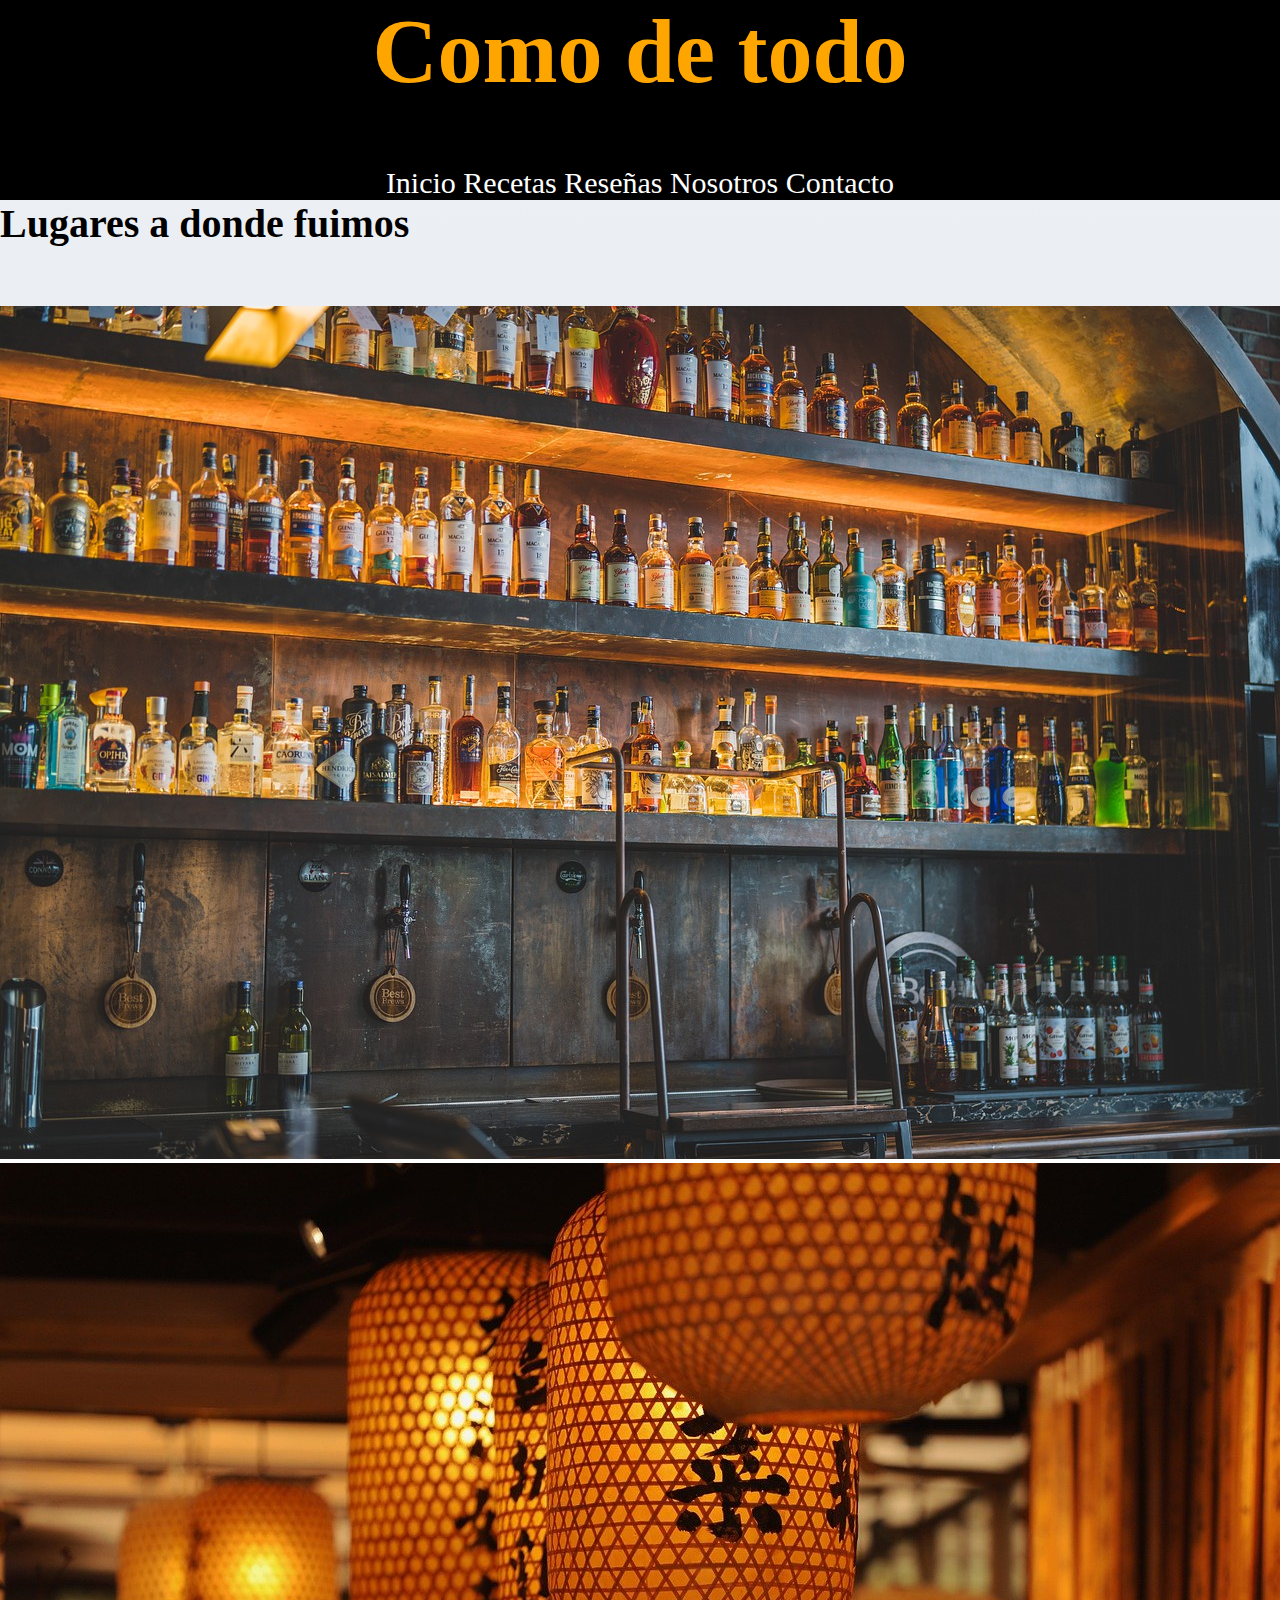
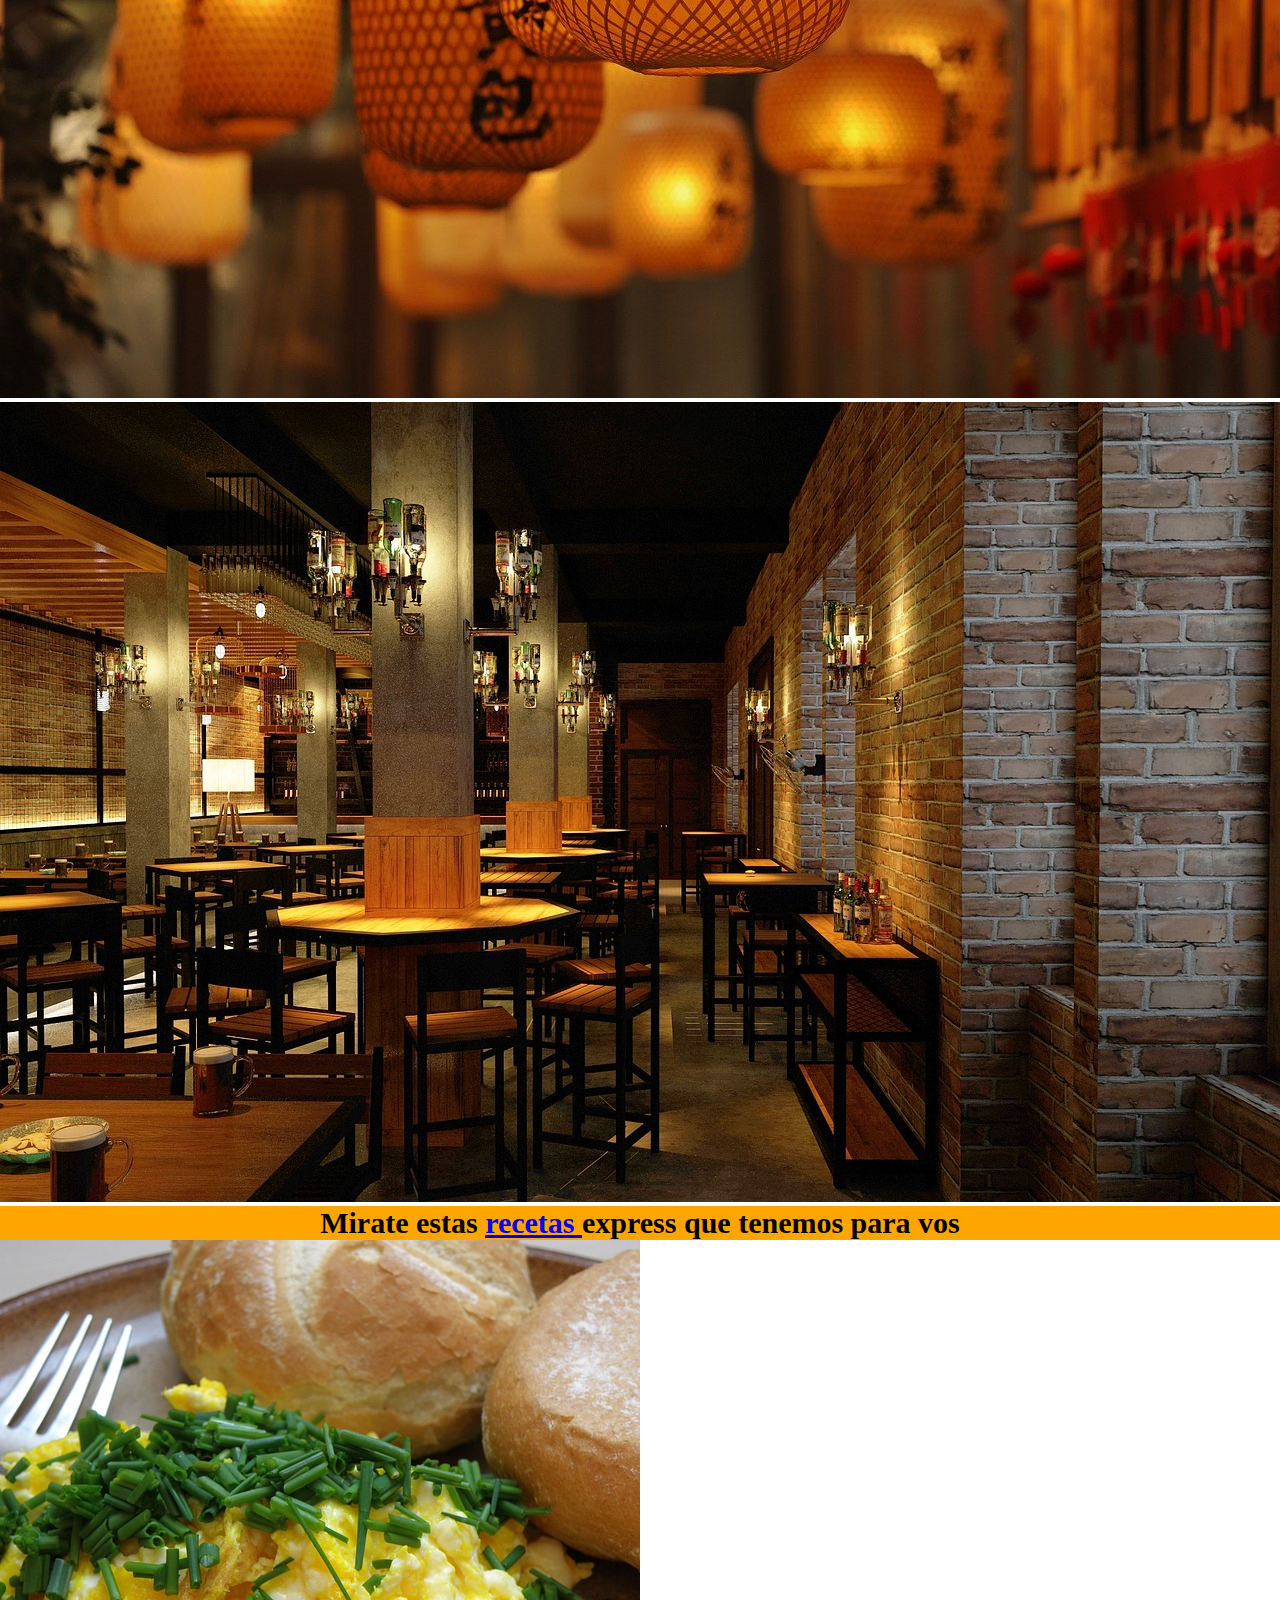
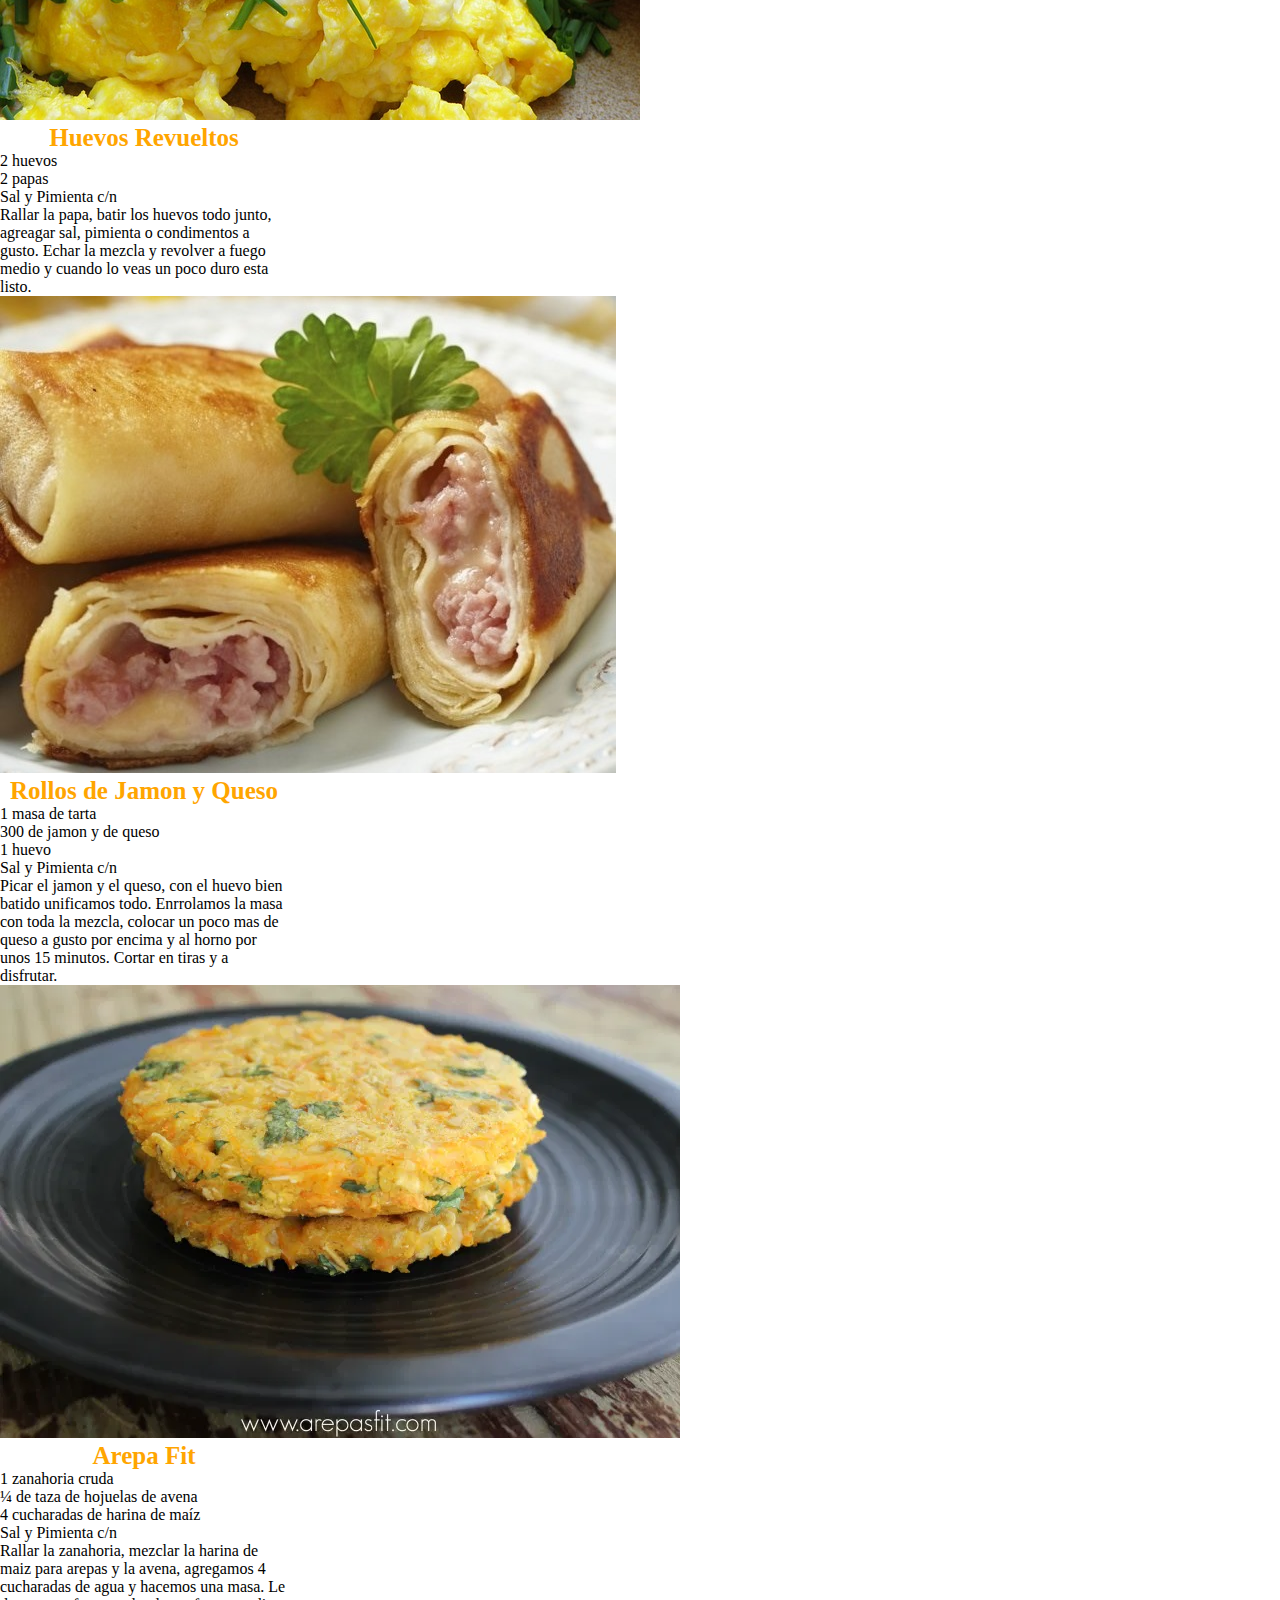
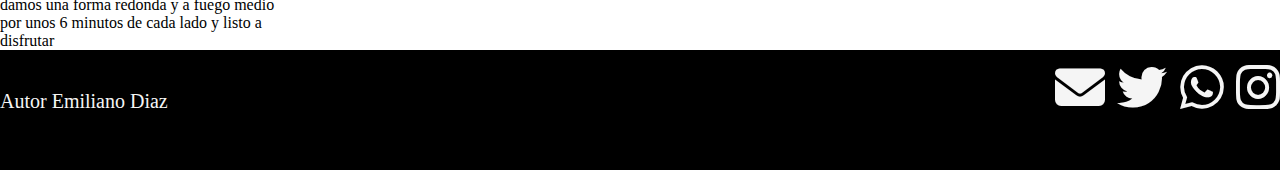
==== commit 9a30d695: "Cerrando" ====
--- a/index.html
+++ b/index.html
@@ -11,7 +11,17 @@
     integrity="sha384-zCbKRCUGaJDkqS1kPbPd7TveP5iyJE0EjAuZQTgFLD2ylzuqKfdKlfG/eSrtxUkn" crossorigin="anonymous">
   <link rel="stylesheet" href="https://cdnjs.cloudflare.com/ajax/libs/font-awesome/6.1.1/css/all.min.css">
   <link rel="stylesheet" href="CSS/Styles.css">
+<!----------------META----------------->
+<meta name="keywords" content="creacion, paginas, diseños, mejorando">
+<meta name="viewport" content="width=device-width, initial-scale=1">
+<meta name="description" content="Mira todas las reseñas que tenemos para vos. También podes encontrar recetas increíbles">
+<meta property="og:locale" content="es_ES" />
+<meta property="og:type" content="website" />
+<meta name="language" content="Spanish">
+<meta name="city" content="Buenos Aires">
+<meta name="doc-type" content="Web Page">
 </head>
+
 <!-- INICIO DE ENCABEZADO -->
 
 <body>
@@ -85,43 +95,32 @@
             </div>
           </div>
           <div class="card col-sm-12 col-lg-4" style="width: 18rem;">
-            <img src="Images/Huevos.jpg" class="card-img-top" alt="...">
+            <img src="Images/Rolls.jpg" class="card-img-top" alt="...">
             <div class="card-body">
-              <h5 class="card-title">Huevos Revueltos</h5>
+              <h5 class="card-title">Rollos de Jamon y Queso</h5>
               <ul class="list-group list-group-flush">
-                <li class="list-group-item">2 huevos</li>
-                <li class="list-group-item">2 papas</li>
+                <li class="list-group-item">1 masa de tarta</li>
+                <li class="list-group-item">300 de jamon y de queso </li>
+                <li class="list-group-item">1 huevo</li>
                 <li class="list-group-item">Sal y Pimienta c/n</li>
               </ul>
-              <p class="card-text">Rallar la papa, batir los huevos todo junto, agreagar sal, pimienta o
-                condimentos a gusto. Echar la mezcla y revolver a fuego medio y cuando lo veas un poco
-                duro esta listo. </p>
+              <p class="card-text">Picar el jamon y el queso, con el huevo bien batido unificamos todo. Enrrolamos la masa con toda la mezcla, colocar un poco mas de queso a gusto por encima y al horno por unos 15 minutos. Cortar en tiras y a disfrutar. </p>
             </div>
           </div>
           <div class="card col-sm-12 col-lg-4" style="width: 18rem;">
-            <img src="Images/Huevos.jpg" class="card-img-top" alt="...">
+            <img src="Images/Arepa.jpg" class="card-img-top" alt="...">
             <div class="card-body">
-              <h5 class="card-title">Huevos Revueltos</h5>
+              <h5 class="card-title">Arepa Fit</h5>
               <ul class="list-group list-group-flush">
-                <li class="list-group-item">2 huevos</li>
-                <li class="list-group-item">2 papas</li>
+                <li class="list-group-item">1 zanahoria cruda</li>
+                <li class="list-group-item">¼ de taza de hojuelas de avena</li>
+                <li class="list-group-item">4 cucharadas de harina de maíz</li>
                 <li class="list-group-item">Sal y Pimienta c/n</li>
               </ul>
-              <p class="card-text">Rallar la papa, batir los huevos todo junto, agregar sal, pimienta o
-                condimentos a gusto. Echar la mezcla y revolver a fuego medio y cuando lo veas un poco
-                duro esta listo. </p>
+              <p class="card-text">Rallar la zanahoria, mezclar la harina de maiz para arepas y la avena, agregamos 4 cucharadas de agua y hacemos una masa. Le damos una forma redonda y a fuego medio por unos 6 minutos de cada lado y listo a disfrutar </p>
             </div>
           </div>
         </div>
-    </section>
-    <section>
-      <div class="container">
-        <strong>Mira estos videos también de recetas express que tenemos para vos</strong>
-        <div class="color-c1">Milanesas con frita</div>
-        <div class="color-c2">Sorrentinos con salsa</div>
-        <div class="color-c3">Omelet</div>
-        <div class="color-c4">Tarta de pollo</div>
-      </div>
     </section>
   </main>
   <!----------FOOTER------------->
--- a/CSS/Styles.css
+++ b/CSS/Styles.css
@@ -78,10 +78,6 @@
           margin-block-end: 5px;
 }
 
-/* .Section-two{
-      height: 100%;
-      width: 100%;
-  } */
 .item {
   display: -webkit-box;
   display: -ms-flexbox;
@@ -102,68 +98,12 @@
   text-align: center;
 }
 
-span {
-  color: red;
-}
-
-.color-c1 {
-  background-color: red;
-  color: black;
-  font-size: 60px;
-  border: 2px solid;
-  height: 150px;
-  width: 950px;
-}
-
-.color-c2 {
-  background-color: blue;
-  color: black;
-  font-size: 60px;
-  border: 2px solid;
-  height: 150px;
-  width: 950px;
-}
-
-.color-c3 {
-  background-color: green;
-  color: black;
-  font-size: 60px;
-  border: 2px solid;
-  height: 150px;
-  width: 950px;
-}
-
-.color-c4 {
-  background-color: yellow;
-  color: black;
-  font-size: 60px;
-  border: 2px solid;
-  height: 150px;
-  width: 950px;
-}
-
 /* -----------RESEñAS----------- */
 .card-img-top {
   margin-right: 80em;
   max-width: 60em;
 }
 
-/* -------Recetas-------- */
-h2 {
-  font-size: 30px;
-  font-family: Verdana, Geneva, Tahoma, sans-serif;
-  background-color: orange;
-  color: #fff;
-  text-align: center;
-  text-transform: capitalize;
-}
-
-.recetas {
-  background-color: rgba(255, 255, 255, 0.649);
-  height: 400px;
-  width: 100%;
-  font-size: 40px;
-}
 
 /*----Formulario de contacto en contacto.html----- */
 .contacto1 {
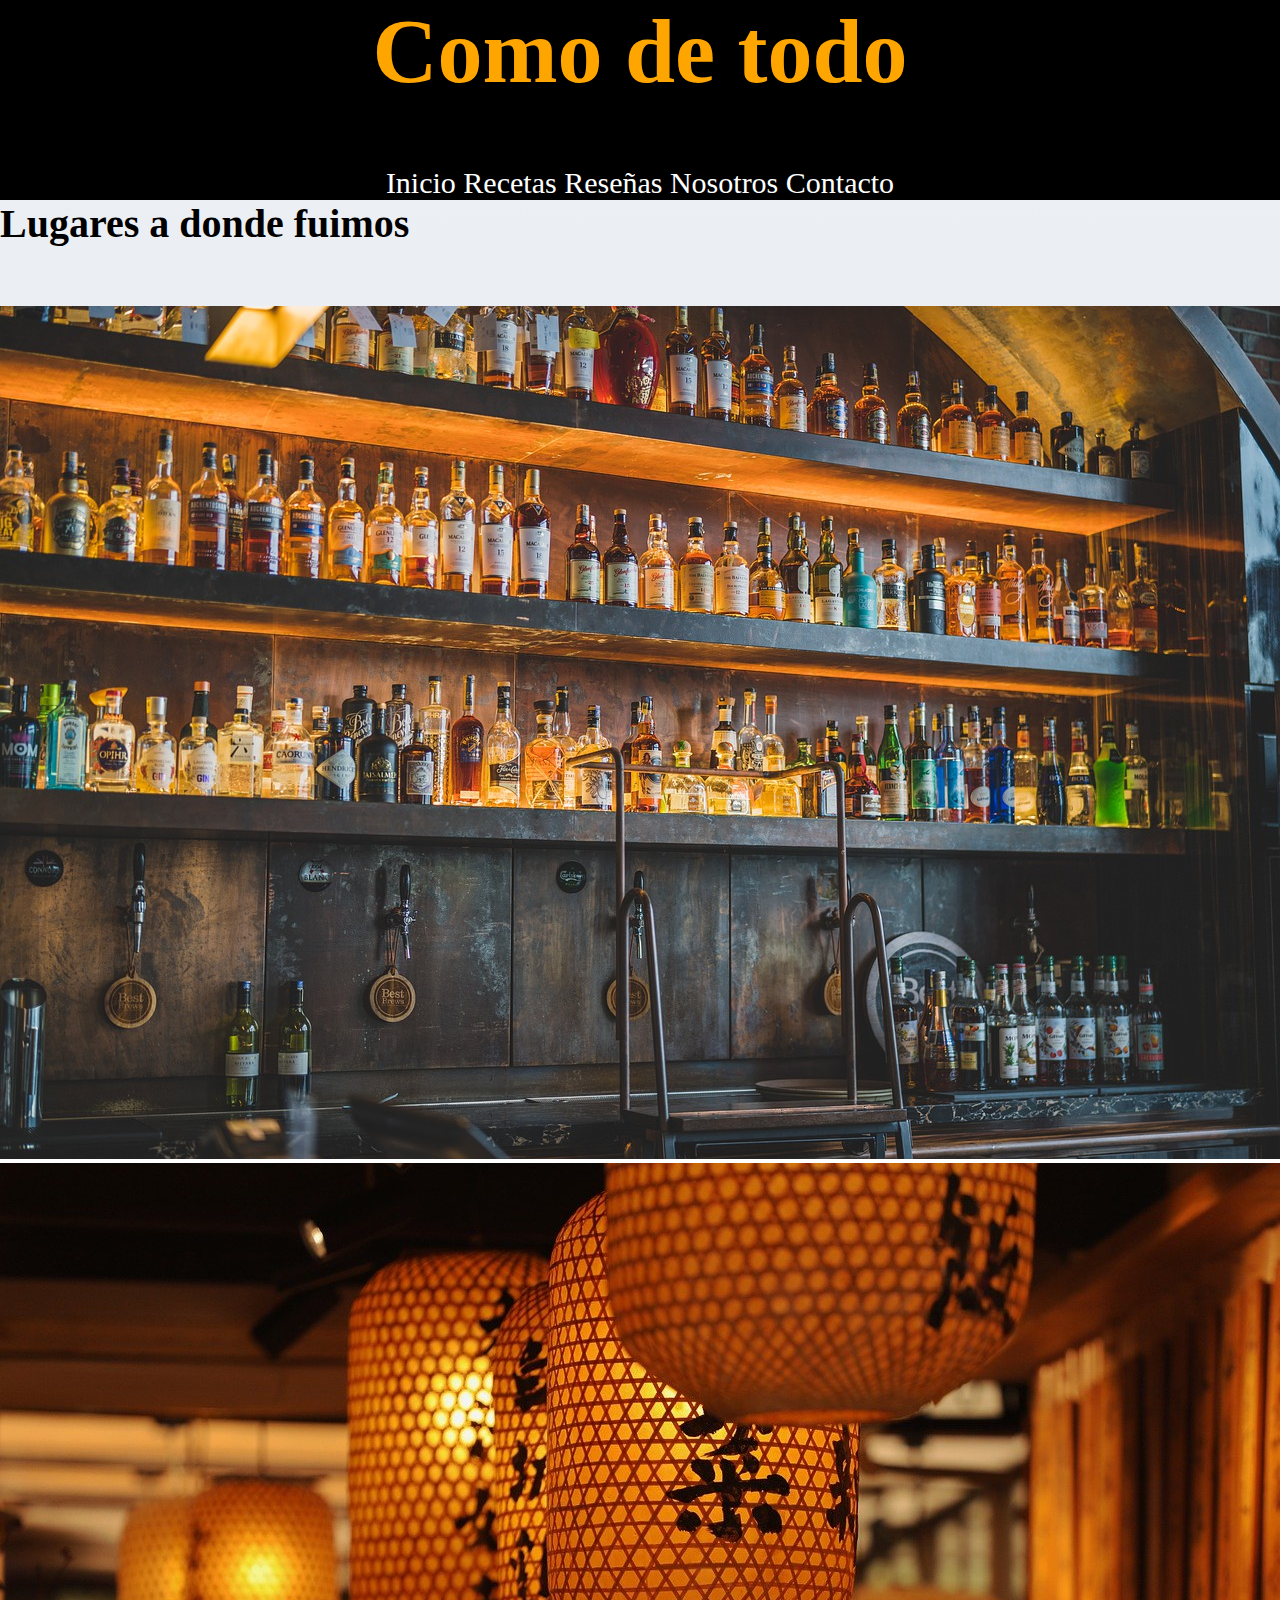
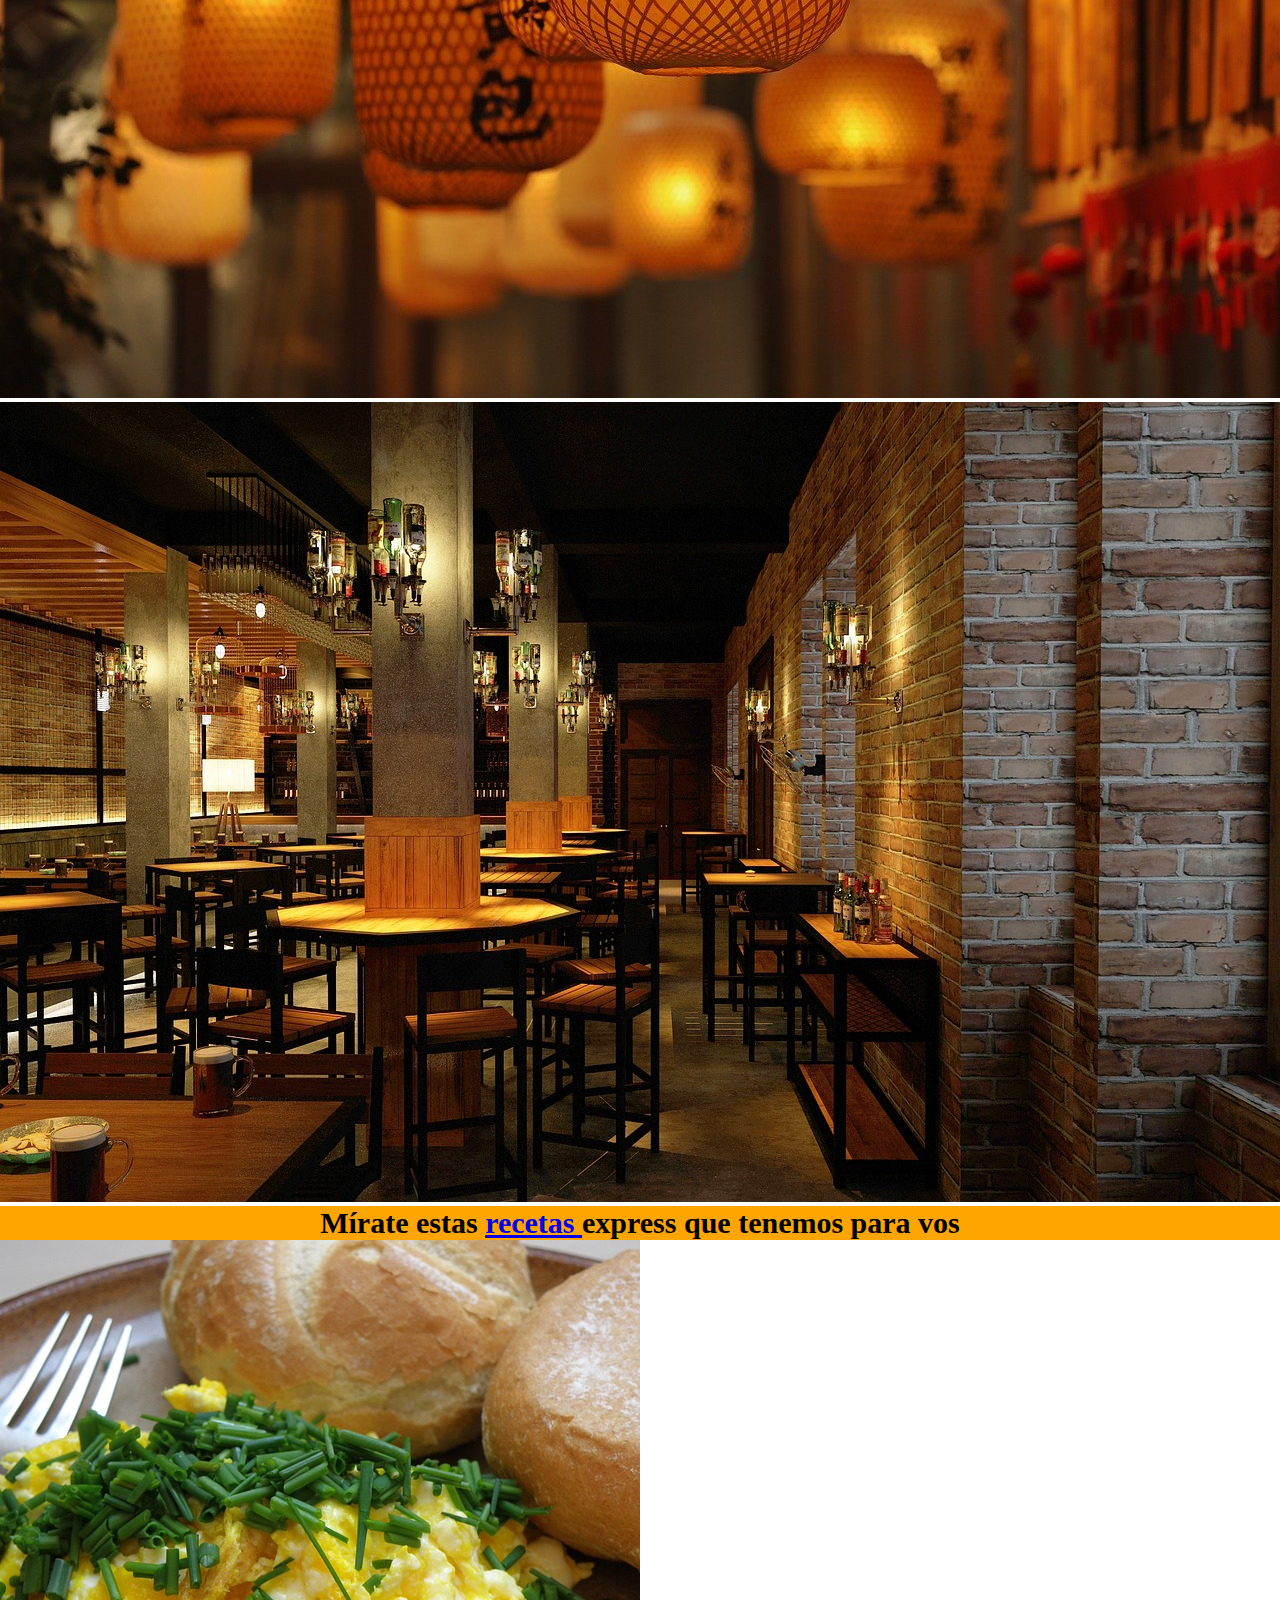
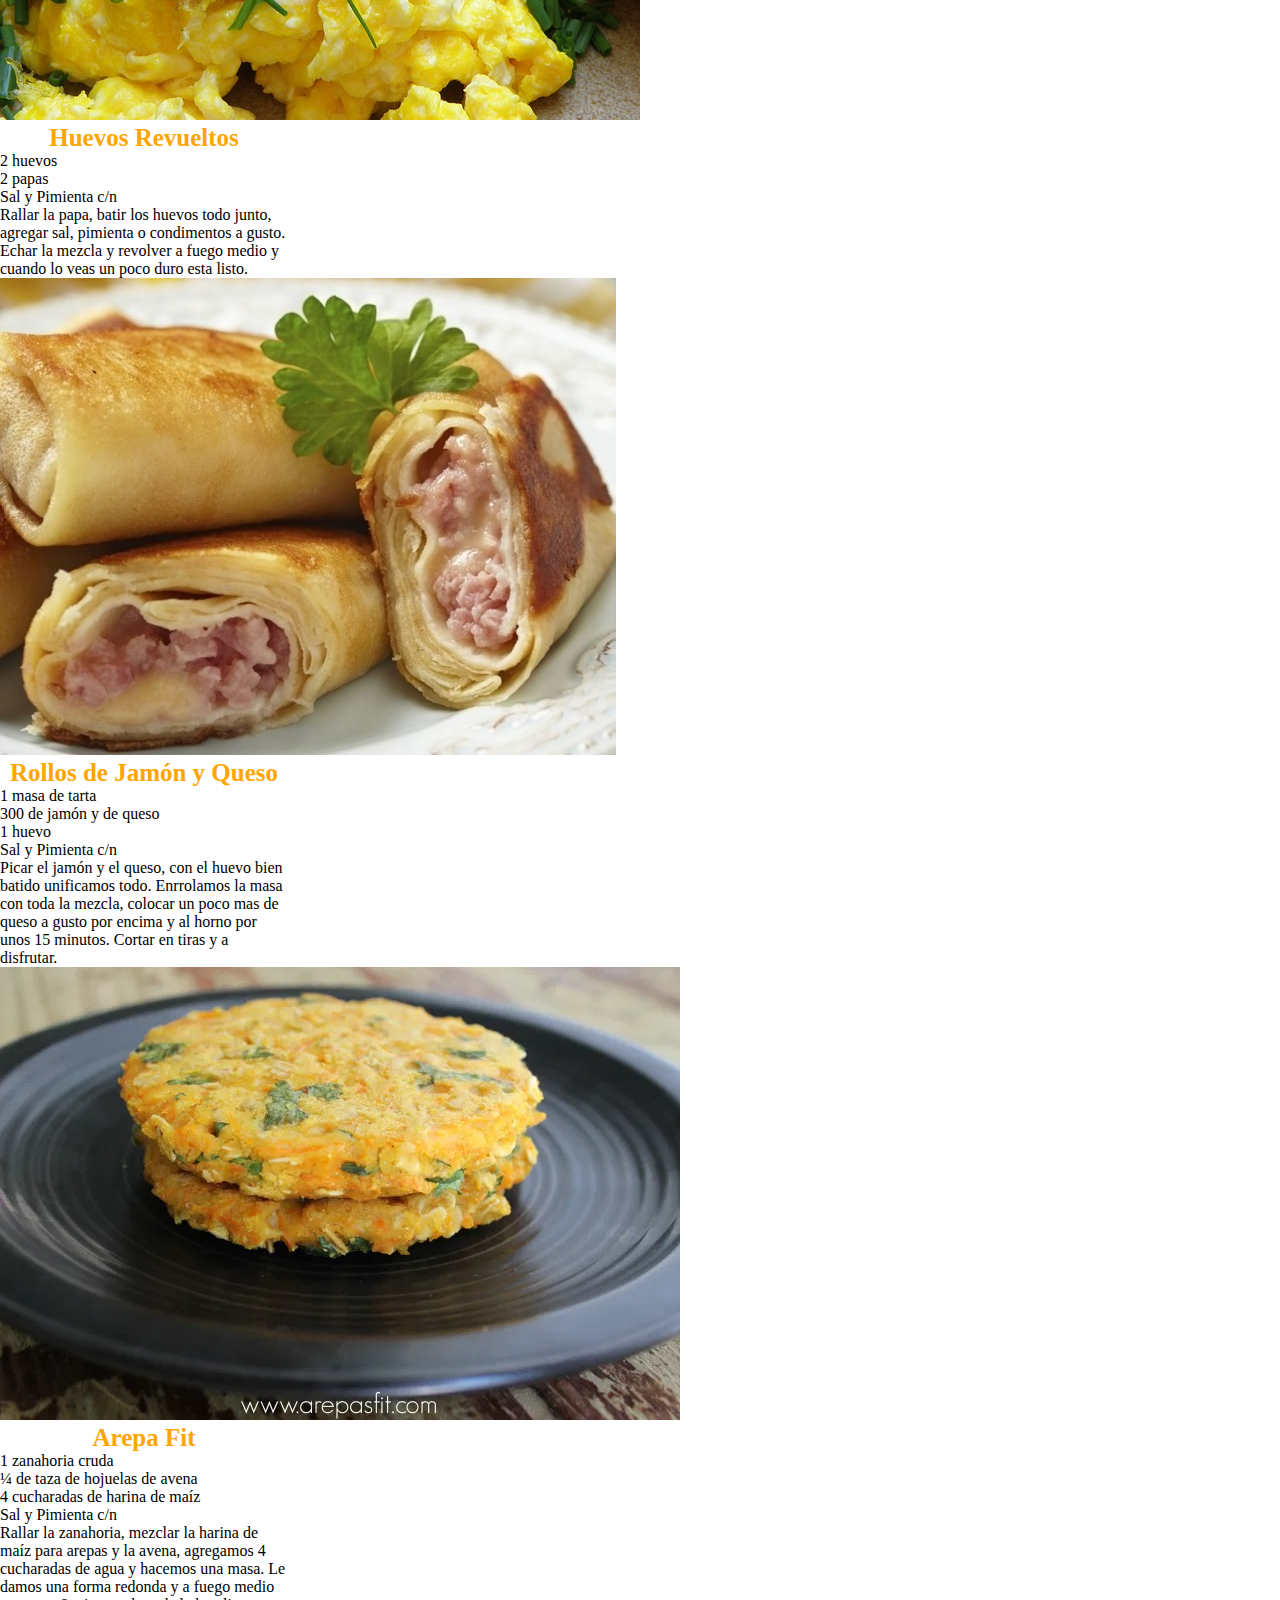
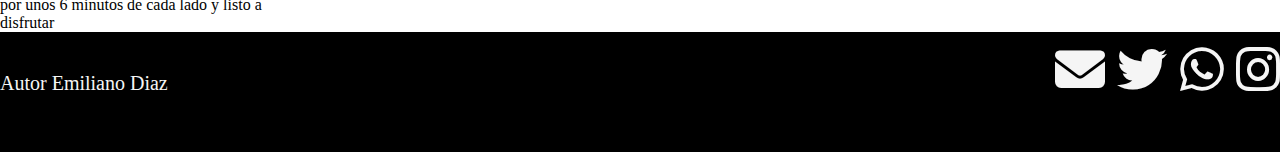
==== commit d447ddb7: "Ortografia" ====
--- a/index.html
+++ b/index.html
@@ -75,7 +75,7 @@
     <!---------CARDS------------>
     <section class="Section-two">
       <div class="TitIndex">
-        <strong> Mirate estas <a href="Pages/Recetas.html">recetas </a> express que tenemos
+        <strong> Mírate estas <a href="Pages/Recetas.html">recetas </a> express que tenemos
           para vos</strong>
       </div>
       <div class="container">
@@ -89,7 +89,7 @@
                 <li class="list-group-item">2 papas</li>
                 <li class="list-group-item">Sal y Pimienta c/n</li>
               </ul>
-              <p class="card-text">Rallar la papa, batir los huevos todo junto, agreagar sal, pimienta o
+              <p class="card-text">Rallar la papa, batir los huevos todo junto, agregar sal, pimienta o
                 condimentos a gusto. Echar la mezcla y revolver a fuego medio y cuando lo veas un poco
                 duro esta listo. </p>
             </div>
@@ -97,14 +97,14 @@
           <div class="card col-sm-12 col-lg-4" style="width: 18rem;">
             <img src="Images/Rolls.jpg" class="card-img-top" alt="...">
             <div class="card-body">
-              <h5 class="card-title">Rollos de Jamon y Queso</h5>
+              <h5 class="card-title">Rollos de Jamón y Queso</h5>
               <ul class="list-group list-group-flush">
                 <li class="list-group-item">1 masa de tarta</li>
-                <li class="list-group-item">300 de jamon y de queso </li>
+                <li class="list-group-item">300 de jamón y de queso </li>
                 <li class="list-group-item">1 huevo</li>
                 <li class="list-group-item">Sal y Pimienta c/n</li>
               </ul>
-              <p class="card-text">Picar el jamon y el queso, con el huevo bien batido unificamos todo. Enrrolamos la masa con toda la mezcla, colocar un poco mas de queso a gusto por encima y al horno por unos 15 minutos. Cortar en tiras y a disfrutar. </p>
+              <p class="card-text">Picar el jamón y el queso, con el huevo bien batido unificamos todo. Enrrolamos la masa con toda la mezcla, colocar un poco mas de queso a gusto por encima y al horno por unos 15 minutos. Cortar en tiras y a disfrutar. </p>
             </div>
           </div>
           <div class="card col-sm-12 col-lg-4" style="width: 18rem;">
@@ -117,7 +117,7 @@
                 <li class="list-group-item">4 cucharadas de harina de maíz</li>
                 <li class="list-group-item">Sal y Pimienta c/n</li>
               </ul>
-              <p class="card-text">Rallar la zanahoria, mezclar la harina de maiz para arepas y la avena, agregamos 4 cucharadas de agua y hacemos una masa. Le damos una forma redonda y a fuego medio por unos 6 minutos de cada lado y listo a disfrutar </p>
+              <p class="card-text">Rallar la zanahoria, mezclar la harina de maíz para arepas y la avena, agregamos 4 cucharadas de agua y hacemos una masa. Le damos una forma redonda y a fuego medio por unos 6 minutos de cada lado y listo a disfrutar </p>
             </div>
           </div>
         </div>
